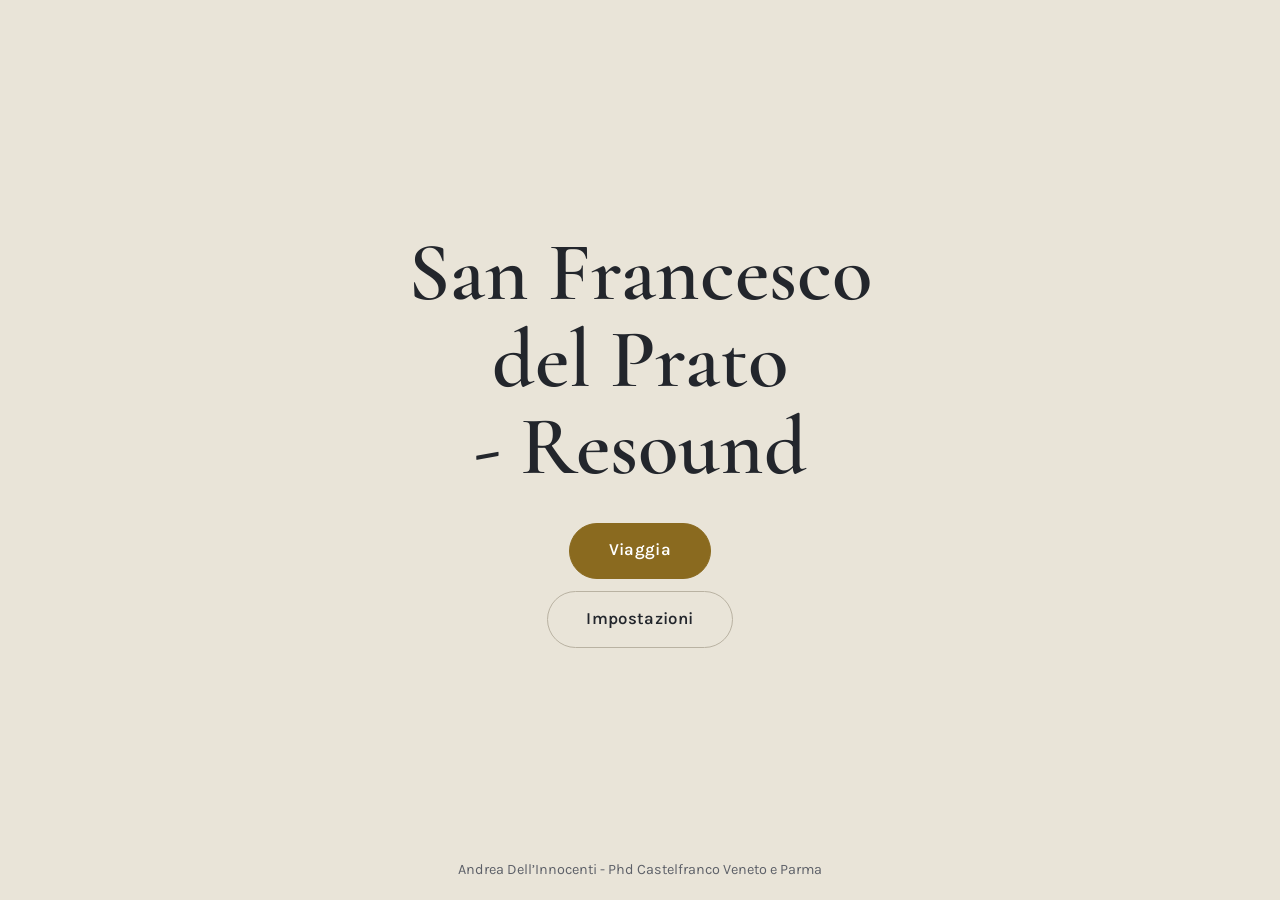
==== index.html @ 710ceb7e "Add files via upload" ====
<!doctype html><html><head><meta charset=utf8><meta name=viewport content="width=device-width,initial-scale=1,viewport-fit=cover"><style>:root{color-scheme:light;box-sizing:border-box;padding-top:env(safe-area-inset-top,0px);padding-bottom:env(safe-area-inset-bottom,0px)}html{scroll-padding-top:env(safe-area-inset-top,0px)}body{margin:0;padding:0;font:14px -apple-system,BlinkMacSystemFont,sans-serif;background:#fff;color:#000}img{max-width:100%}[hidden]:not([hidden=until-found i]){display:none!important}</style></head><body>
<!DOCTYPE html>
<html lang="it">
<head>
<meta charset="utf-8">
<meta name="viewport" content="width=device-width, initial-scale=1, viewport-fit=cover">
<title>San Francesco del Prato - Resound</title>
<link rel="preconnect" href="https://fonts.googleapis.com">
<link rel="preconnect" href="https://fonts.gstatic.com" crossorigin>
<link href="https://fonts.googleapis.com/css2?family=Cormorant+Garamond:wght@400;600&family=Karla:wght@400;600&display=swap" rel="stylesheet">
<style>
:root{--bg:#e9e4d8;--ink:#23262c;--mute:#5d6068;--acc:#8a6a1f;--accfg:#fff;--line:#b9b2a2;--panel:#f3efe5;--tilefilter:sepia(.3) saturate(.6) brightness(1.02);
--serif:"Cormorant Garamond",Georgia,"Times New Roman",serif;--sans:"Karla",system-ui,-apple-system,"Segoe UI",sans-serif;
color-scheme:light;box-sizing:border-box;padding-top:env(safe-area-inset-top,0px);padding-bottom:env(safe-area-inset-bottom,0px)}
@media (prefers-color-scheme:dark){:root:not([data-theme="light"]){--bg:#171d27;--ink:#e7e2d6;--mute:#9aa0ab;--acc:#d2ab52;--accfg:#171d27;--line:#3a4454;--panel:#1f2733;--tilefilter:invert(1) hue-rotate(180deg) saturate(.35) brightness(.75) contrast(.9);color-scheme:dark}}
:root[data-theme="dark"]{--bg:#171d27;--ink:#e7e2d6;--mute:#9aa0ab;--acc:#d2ab52;--accfg:#171d27;--line:#3a4454;--panel:#1f2733;--tilefilter:invert(1) hue-rotate(180deg) saturate(.35) brightness(.75) contrast(.9);color-scheme:dark}
html{height:100%;scroll-padding-top:env(safe-area-inset-top,0px)}
*,*::before,*::after{box-sizing:inherit}
body{margin:0;min-height:100%;background:var(--bg);color:var(--ink);font-family:var(--sans);font-size:1rem;line-height:1.6}
body::before{content:"";position:fixed;inset:0 0 auto;height:env(safe-area-inset-top,0px);background:var(--bg);z-index:10}
button{font:inherit;cursor:pointer}
:focus-visible{outline:2px solid var(--acc);outline-offset:3px}
.screen{min-height:100vh;min-height:100dvh;display:flex;flex-direction:column;align-items:center;padding:0 1.25rem 1.5rem;position:relative;overflow:hidden}
.screen[hidden]{display:none}
h1,h2{font-family:var(--serif);font-weight:600;line-height:1.05;margin:0;text-wrap:balance}
.btn{border:1px solid var(--acc);background:var(--acc);color:var(--accfg);padding:.85rem 2.4rem;border-radius:999px;font-weight:600;font-size:1.05rem;letter-spacing:.02em}
.btn.ghost{background:transparent;color:var(--ink);border-color:var(--line)}
.btn:hover{filter:brightness(1.08)}
.gear{position:absolute;top:.9rem;right:1rem;width:44px;height:44px;border-radius:50%;border:1px solid var(--line);background:var(--panel);color:var(--ink);display:grid;place-items:center}
.gear svg{width:22px;height:22px}
/* home */
#home{justify-content:center;text-align:center;gap:2rem}
#home h1{font-size:clamp(2.6rem,9vw,5.2rem);max-width:12ch;position:relative;z-index:1}
#home .actions{display:flex;flex-direction:column;gap:.8rem;align-items:center;position:relative;z-index:1}
.rings{position:absolute;left:50%;top:50%;width:0;height:0;pointer-events:none}
.rings i{position:absolute;border:1px solid var(--acc);border-radius:50%;width:140vmax;height:140vmax;left:-70vmax;top:-70vmax;opacity:0;transform:scale(.02);animation:ring 12s cubic-bezier(.2,.5,.3,1) infinite}
.rings i:nth-child(2){animation-delay:3s}.rings i:nth-child(3){animation-delay:6s}.rings i:nth-child(4){animation-delay:9s}
@keyframes ring{0%{opacity:.55;transform:scale(.02)}100%{opacity:0;transform:scale(1)}}
.credits{position:absolute;bottom:1.2rem;left:0;right:0;text-align:center;color:var(--mute);font-size:.9rem;padding:0 1rem}
/* piazza */
.col{width:100%;max-width:40rem;padding-top:4.5rem}
#piazza .col{display:flex;flex-direction:column;gap:1.5rem}
#piazza h1{font-size:clamp(2.4rem,8vw,4rem)}
.prose{font-family:var(--serif);font-size:1.25rem;line-height:1.65;margin:0;max-width:62ch}
#enter{align-self:flex-start;margin-top:.5rem}
#piazza .map{aspect-ratio:4/3;width:100%;touch-action:pan-y;cursor:default}
.map.sim{touch-action:none;cursor:crosshair}
.tiles{position:absolute;inset:0;filter:var(--tilefilter);opacity:.9;pointer-events:none}
.tiles img{position:absolute;display:block;max-width:none}
.poly{fill:var(--acc);fill-opacity:.2;stroke:var(--acc);stroke-width:2.5;stroke-linejoin:round;vector-effect:non-scaling-stroke}
.pop{max-height:min(62vh,34rem);position:fixed;left:50%;bottom:max(1rem,env(safe-area-inset-bottom));transform:translateX(-50%);width:min(calc(100% - 2rem),32rem);z-index:15;background:var(--panel);border:1px solid var(--acc);border-radius:14px;padding:1.15rem 1.25rem 1.1rem;display:flex;flex-direction:column;gap:.55rem;box-shadow:0 10px 36px rgba(0,0,0,.35);animation:popin .35s ease}
.pop[hidden]{display:none}
.pop.top{top:max(.75rem,env(safe-area-inset-top,0px));bottom:auto}
@media (max-width:600px){.pop{padding:.85rem 1rem .8rem;gap:.35rem}.pop h2{font-size:1.45rem}.pop p{font-size:1rem;line-height:1.42}.pop .btn{padding:.4rem 1.1rem;font-size:.9rem}}
.pop h2{font-size:1.7rem}
.pop p{overflow:auto;min-height:0;margin:0;font-family:var(--serif);font-size:1.12rem;line-height:1.5}
.pop .btn{align-self:flex-end;padding:.5rem 1.3rem;font-size:.95rem;margin-top:.2rem}
@keyframes popin{from{opacity:0;transform:translate(-50%,14px)}to{opacity:1;transform:translate(-50%,0)}}
.row{display:flex;gap:.7rem;flex-wrap:wrap}
.row .btn{padding:.6rem 1.3rem;font-size:.95rem}
.attr{margin:-.9rem 0 0;font-size:.75rem;color:var(--mute)}
.listen{text-align:left}
/* chiesa */
#chiesa .col{max-width:46rem;display:flex;flex-direction:column;gap:1.1rem;align-items:center}
#chiesa h1{font-size:clamp(1.8rem,6vw,2.8rem);text-align:center;padding:0 3.2rem}
.plan{position:relative;width:min(100%,44rem);aspect-ratio:1278/561;background:var(--panel);border:3px solid var(--acc);border-radius:2px;overflow:hidden;touch-action:none;cursor:grab;user-select:none;-webkit-user-select:none}
.ring{position:absolute;aspect-ratio:1;border:1px dashed var(--acc);border-radius:50%;transform:translate(-50%,-50%);opacity:calc(.15 + var(--g,0)*.6);pointer-events:none}
.pt{position:absolute;width:1.9rem;height:1.9rem;border-radius:50%;background:var(--bg);color:var(--ink);border:2px solid var(--acc);transform:translate(-50%,-50%) scale(calc(1 + var(--g,0)*.45));box-shadow:0 0 calc(var(--g,0)*26px) calc(var(--g,0)*6px) var(--acc);pointer-events:none;display:grid;place-items:center;font-size:.8rem;font-weight:600}
.lbl{position:absolute;font-size:.78rem;color:var(--mute);transform:translate(-50%,0);margin-top:1.3rem;pointer-events:none;white-space:nowrap}
.me{position:absolute;width:1.5rem;height:1.5rem;border-radius:50%;background:var(--ink);border:3px solid var(--acc);transform:translate(-50%,-50%);pointer-events:none;box-shadow:0 2px 8px rgba(0,0,0,.35)}
.plan svg{position:absolute;inset:0;width:100%;height:100%;pointer-events:none}
.plan{transition:border-color 1.2s}.plan.pris{border-color:var(--mute)}
.listen{margin:0;min-height:1.6em;color:var(--mute);font-size:.95rem;text-align:center}
#chiesa .prose{font-size:1.15rem}
/* settings */
#settings{position:fixed;inset:0;z-index:20;background:rgba(10,12,16,.6);display:grid;place-items:center;padding:1.25rem}
#settings[hidden]{display:none}
.card{background:var(--panel);border:1px solid var(--line);border-radius:14px;padding:1.6rem;width:100%;max-width:24rem;display:flex;flex-direction:column;gap:1.2rem}
.card h2{font-size:2rem}
.card label{display:flex;justify-content:space-between;font-weight:600}
input[type=range]{width:100%;accent-color:var(--acc);height:2rem}
.card .btn{padding:.7rem 1.4rem}
@media (prefers-reduced-motion:reduce){.rings i{animation:none;opacity:.12;transform:scale(.3)}}
</style>
</head>
<body>

<main id="home" class="screen">
  <div class="rings" aria-hidden="true"><i></i><i></i><i></i><i></i></div>
  <h1>San Francesco del Prato - Resound</h1>
  <div class="actions">
    <button class="btn" id="go">Viaggia</button>
    <button class="btn ghost" data-settings>Impostazioni</button>
  </div>
  <div class="credits">Andrea Dell’Innocenti - Phd Castelfranco Veneto e Parma</div>
</main>

<main id="piazza" class="screen" hidden>
  <button class="gear" data-settings aria-label="Impostazioni"></button>
  <div class="col">
    <h1>Piazza del Prato</h1>
    <div class="plan map" id="map" role="img" aria-label="Mappa del piazzale con il poligono dell’area sonora"><div class="tiles" id="tiles"></div></div>
    <div class="row"><button class="btn ghost" id="gps">Attiva GPS</button><button class="btn ghost" id="sim">Prova senza GPS</button></div>
    <p class="listen" id="mapStat">Attiva il GPS, o prova senza GPS, per avvicinarti al punto sonoro del piazzale.</p>
    <p class="attr">Mappa © OpenStreetMap contributors</p>
    <button class="btn" id="enter">Entra in chiesa</button>
  </div>
  <div class="pop" id="pop" role="dialog" aria-labelledby="popT" hidden>
    <h2 id="popT"></h2><p id="popP"></p>
    <button class="btn ghost" id="popX">Chiudi</button>
  </div>
</main>

<main id="chiesa" class="screen" hidden>
  <button class="gear" data-settings aria-label="Impostazioni"></button>
  <div class="col">
    <h1>San Francesco del Prato</h1>
    <div class="plan" id="plan" tabindex="0" role="application" aria-label="Planimetria della chiesa. Trascina il punto o usa le frecce per muoverti.">
    </div>
    <button class="btn ghost" id="mode">Passa ai suoni della prigione</button>
    <p class="listen" id="listen">Trascina il punto e avvicinati a una sorgente per ascoltarla</p>
  </div>
  <div class="pop top" id="popC" role="dialog" aria-labelledby="popCT" hidden>
    <h2 id="popCT"></h2><p id="popCP"></p>
    <button class="btn ghost" id="popCX">Chiudi</button>
  </div>
</main>

<div id="settings" hidden>
  <div class="card" role="dialog" aria-modal="true" aria-labelledby="st">
    <h2 id="st">Impostazioni</h2>
    <label for="vol"><span>Volume</span><span id="volv">70%</span></label>
    <input type="range" id="vol" min="0" max="100" value="70">
    <button class="btn" id="close">Chiudi</button>
    <button class="btn ghost" id="restart" hidden>Torna all’inizio</button>
  </div>
</div>

<script>
const $=s=>document.querySelector(s);
const GEAR='<svg viewBox="0 0 24 24" fill="none" stroke="currentColor" stroke-width="1.8" stroke-linecap="round" stroke-linejoin="round"><circle cx="12" cy="12" r="3"/><path d="M19.4 15a1.7 1.7 0 0 0 .3 1.8l.1.1a2 2 0 1 1-2.8 2.8l-.1-.1a1.7 1.7 0 0 0-1.8-.3 1.7 1.7 0 0 0-1 1.5V21a2 2 0 1 1-4 0v-.1a1.7 1.7 0 0 0-1.1-1.5 1.7 1.7 0 0 0-1.8.3l-.1.1a2 2 0 1 1-2.8-2.8l.1-.1a1.7 1.7 0 0 0 .3-1.8 1.7 1.7 0 0 0-1.5-1H3a2 2 0 1 1 0-4h.1a1.7 1.7 0 0 0 1.5-1.1 1.7 1.7 0 0 0-.3-1.8l-.1-.1a2 2 0 1 1 2.8-2.8l.1.1a1.7 1.7 0 0 0 1.8.3H9a1.7 1.7 0 0 0 1-1.5V3a2 2 0 1 1 4 0v.1a1.7 1.7 0 0 0 1 1.5 1.7 1.7 0 0 0 1.8-.3l.1-.1a2 2 0 1 1 2.8 2.8l-.1.1a1.7 1.7 0 0 0-.3 1.8V9a1.7 1.7 0 0 0 1.5 1H21a2 2 0 1 1 0 4h-.1a1.7 1.7 0 0 0-1.5 1z"/></svg>';
document.querySelectorAll('.gear').forEach(g=>g.innerHTML=GEAR);

/* navigazione */
let current='home',prev='home';
function show(id){document.querySelectorAll('.screen').forEach(s=>s.hidden=s.id!==id);current=id;window.scrollTo(0,0);
  if(id==='piazza'||id==='chiesa')startAudio();else stopAudio();
  if(id!=='piazza')stopGps();update();updatePiazza();}
$('#go').onclick=()=>show('piazza');
$('#enter').onclick=()=>show('chiesa');

/* impostazioni */
let vol=.7;
const setEl=$('#settings');
document.querySelectorAll('[data-settings]').forEach(b=>b.onclick=()=>{$('#restart').hidden=current==='home';setEl.hidden=false;$('#vol').focus()});
$('#close').onclick=()=>setEl.hidden=true;
setEl.addEventListener('click',e=>{if(e.target===setEl)setEl.hidden=true});
addEventListener('keydown',e=>{if(e.key==='Escape')setEl.hidden=true});
$('#restart').onclick=()=>{setEl.hidden=true;show('home')};
$('#vol').oninput=e=>{vol=e.target.value/100;$('#volv').textContent=e.target.value+'%';applyMaster()};
function applyMaster(){if(master)master.gain.setTargetAtTime(vol*vol,ctx.currentTime,.03)}

/* planimetria */
const SRC=[
 {n:'Organo',x:.19,y:.40},{n:'Campane',x:.93,y:.40},{n:'Coro',x:.19,y:.84},{n:'Acqua',x:.93,y:.84},{n:'Arpa',x:.56,y:.62}];
const AR=561/1278;                             // rapporto altezza/larghezza della pianta
const R=.30;                                   // raggio d’ascolto in larghezze di pianta
const BX=[.17,.95],BY=[.33,.93];               // area percorribile (navata)
const P=v=>v*100+'%';
const plan=$('#plan');
plan.insertAdjacentHTML('afterbegin',`<svg viewBox="0 0 1278 561" preserveAspectRatio="none" aria-hidden="true">
<g fill="none" stroke="var(--mute)" stroke-width="4" opacity=".55">
<rect x="60" y="12" width="125" height="110"/><path d="M335 180V70Q392 20 450 70V180"/><rect x="570" y="12" width="200" height="168"/><rect x="890" y="70" width="330" height="110"/><path d="M1005 70V180M1115 70V180"/>
<path d="M360 520V552H540V520M780 520V552H885V520M1100 520V552"/></g>
<path d="M215 180H1225V520H215V440A200 92 0 0 1 215 256Z" fill="none" stroke="var(--acc)" stroke-width="9" stroke-linejoin="round"/>
<path d="M1225 300V370" stroke="var(--panel)" stroke-width="12"/>
<g fill="var(--mute)" opacity=".7"><circle cx="460" cy="266" r="13"/><circle cx="672" cy="266" r="13"/><circle cx="885" cy="266" r="13"/><circle cx="1100" cy="266" r="13"/><circle cx="458" cy="440" r="13"/><circle cx="672" cy="440" r="13"/><circle cx="884" cy="440" r="13"/><circle cx="1098" cy="440" r="13"/></g></svg>`);
SRC.forEach((s,i)=>{
  const ring=document.createElement('div');ring.className='ring';
  ring.style.cssText=`left:${P(s.x)};top:${P(s.y)};width:${2*R*100}%`;
  const pt=document.createElement('div');pt.className='pt';pt.textContent=i+1;pt.style.left=P(s.x);pt.style.top=P(s.y);
  const lb=document.createElement('div');lb.className='lbl';lb.textContent=s.n;lb.style.left=P(s.x);lb.style.top=P(s.y);
  s.ring=ring;s.pt=pt;s.lb=lb;plan.append(ring,pt,lb);
});
const me=document.createElement('div');me.className='me';plan.append(me);
let pos={x:.56,y:.9};
const clampPos=()=>{pos.x=Math.max(BX[0],Math.min(BX[1],pos.x));pos.y=Math.max(BY[0],Math.min(BY[1],pos.y))};

function gains(){
  // profilo morbido: nell'intersezione dei raggi le sorgenti restano ben udibili
  const w=SRC.map(s=>{const d=Math.hypot(pos.x-s.x,(pos.y-s.y)*AR);
    return d<R?Math.pow(Math.cos(d/R*Math.PI/2),1.2):0});
  const wm=Math.max(...w);
  // inviluppo dalla sorgente più vicina (solleva i livelli intermedi, 1 sull'origine) e proporzioni lineari dal rapporto w/wmax (sotto 0.5 la sorgente più lontana tace):
  // a pari distanza le sorgenti hanno volume uguale, avvicinandosi una prende il sopravvento e l'altra cala
  const E=Math.pow(wm,.7),g=w.map(v=>wm>0?E*Math.max(0,(v/wm-.5)/.5):0);
  // massimo 3 sorgenti: si sottrae il 4° livello (soglia morbida, nessuno scatto), poi si normalizza la potenza
  const srt=[...g].sort((a,b)=>b-a),t=srt[3]||0;
  const f=g.map(v=>t<1?Math.max(0,v-t)/(1-t):0);
  const nrm=Math.max(1,Math.sqrt(f.reduce((a,b)=>a+b*b,0)));
  return f.map(v=>v/nrm);
}
function update(){
  me.style.left=P(pos.x);me.style.top=P(pos.y);
  const g=gains();
  SRC.forEach((s,i)=>{s.pt.style.setProperty('--g',g[i]);s.ring.style.setProperty('--g',g[i]);
    if(s.bus&&ctx){s.bus.gain.setTargetAtTime(g[i]*.9*(current==='chiesa'?1:0),ctx.currentTime,.06);
      if(s.pan)s.pan.pan.setTargetAtTime(Math.max(-1,Math.min(1,(s.x-pos.x)*2.5)),ctx.currentTime,.06)}});
  showInfo();
  const on=SRC.filter((s,i)=>g[i]>.03).sort((a,b)=>g[SRC.indexOf(b)]-g[SRC.indexOf(a)]).map(s=>s.n);
  $('#listen').textContent=on.length?'In ascolto: '+on.join(', '):'Silenzio: avvicinati a una sorgente';
}
const TXT=[[
['Organo','L’organo è la voce della navata. Il suo suono grave non nasce in un punto preciso: sale dalle pareti, riempie il volume e si deposita lentamente. In questa postazione il bordone ricorda come una chiesa non sia solo un luogo da guardare, ma uno strumento da abitare. Le grandi dimensioni, i materiali duri e le superfici alte allungano ogni nota e ne cambiano il carattere, trasformando un suono semplice in una presenza fisica che si avverte nel petto prima ancora che nelle orecchie. Il progetto vuole restituire questa dimensione: capire come la forma dell’edificio modelli la musica che ospita e come, nei secoli, il modo di ascoltare sia cambiato insieme all’architettura. Questo testo è un segnaposto, da sostituire con il contenuto definitivo della ricerca.'],
['Campane','Le campane parlano oltre le mura. Il loro suono scandiva le ore e univa chi viveva intorno alla chiesa, segnando il tempo comune di una comunità ben prima degli orologi personali. Da questo angolo l’ascolto guarda verso l’esterno: la piazza, le case, la città che risponde. Ogni colpo di campana contiene parziali inarmoniche che si spengono a velocità diverse, e proprio questa irregolarità rende il timbro riconoscibile e quasi vivo. Studiare il paesaggio sonoro significa chiedersi chi fosse in ascolto, da dove e con quale attenzione, e come un segnale pensato per tutti diventasse parte dell’identità di un luogo. Anche questo testo è provvisorio e andrà sostituito con il materiale storico e sonoro raccolto durante il dottorato.'],
['Coro','Il coro è la presenza umana. Più voci, leggermente diverse per altezza e respiro, si fondono in un suono unico che non appartiene a nessun cantante in particolare. Qui lo spazio si fa liturgico: la parola cantata, la ripetizione, il silenzio tra una frase e l’altra. Nelle chiese francescane la voce accompagnava la preghiera quotidiana e dava forma a una comunità raccolta. Ascoltare un coro in un ambiente riverberante significa percepire anche le pareti, perché ogni vocale viene prolungata e colorata dall’architettura. L’obiettivo è ricostruire digitalmente questa relazione tra voce e luogo, così da poterla attraversare camminando. Il testo è un segnaposto e sarà riscritto con i contenuti definitivi dell’esperienza.'],
['Acqua','L’acqua porta con sé il tempo. Le gocce che cadono, l’umidità che attraversa i muri, il lento lavorio che nei secoli consuma e trasforma i materiali: in questo punto il suono diventa memoria dell’edificio. A differenza dell’organo o del coro, non c’è intenzione musicale, solo il rumore minuto di ciò che accade quando nessuno suona. È un invito all’ascolto più discreto, quello dei dettagli e del silenzio abitato. Il progetto usa questi suoni come traccia delle trasformazioni, dei restauri e dei diversi usi che il luogo ha conosciuto, lasciando che sia il visitatore a collegarli. Anche questo contenuto è provvisorio e potrà essere sostituito da registrazioni reali e da una narrazione storica verificata.'],
['Arpa','Al centro della chiesa il suono si fa intimo. Poche note pizzicate, lasciate svanire una a una, costruiscono uno spazio di attenzione in cui chi ascolta diventa il punto di riferimento dell’intera architettura. Da qui ogni parete è alla stessa distanza e le riflessioni tornano da tutte le direzioni, creando un’acustica avvolgente e quasi sospesa. Il centro è il luogo in cui l’esperienza si ricompone: i suoni incontrati negli angoli diventano ricordi, e il visitatore capisce di aver costruito da solo il proprio percorso d’ascolto. È l’idea di fondo della ricerca, un’applicazione che trasforma il cammino in composizione. Come gli altri, questo testo è un segnaposto da sostituire con la versione finale.']],
[['Chiavi','Il suono delle chiavi è il suono del controllo. Ogni scatto di serratura, ogni catenaccio che si chiude, dava un ritmo preciso alla giornata di chi viveva qui dentro e di chi sorvegliava. L’edificio nato per accogliere la preghiera cambia funzione, e con lui cambia il modo di ascoltarlo: il metallo sostituisce il canto, il rumore secco sostituisce il riverbero lungo. In questa postazione il progetto indaga come un suono di pochi istanti possa raccontare un intero sistema di regole. Testo segnaposto, da sostituire con la ricerca definitiva.'],
['Passi','I passi sono il movimento dentro i corridoi e lungo la navata trasformata. Un’andatura regolare, il rimbombo sul pavimento, l’eco che torna dalle volte: ascoltare i passi significa capire come lo spazio sia stato attraversato, diviso, controllato. Da qui si avverte la distanza tra chi cammina libero e chi è costretto a percorsi stabiliti. Il suono pesante e ripetuto diventa una misura del tempo, scandito da ore che si somigliano tutte. Testo provvisorio, da sostituire con il materiale storico e le testimonianze raccolte.'],
['Voci','Le voci sono ciò che resta di una comunità forzata. Un brusio continuo, senza parole distinguibili, fatto di conversazioni, richiami, silenzi improvvisi. Nello stesso luogo in cui un tempo si cantava in coro, ora si sente un mormorio sommesso che riempie l’architettura in modo diverso. Qui il progetto si interroga su chi parlava, a chi, e su come la memoria orale possa essere restituita senza forzarla. Il testo è un segnaposto e verrà riscritto con i contenuti definitivi.'],
['Vento','Il vento attraversa le aperture e porta con sé la sensazione di isolamento. Il suo sibilo cambia con l’intensità e con le fessure che incontra, e dà voce al freddo, all’attesa, ai tempi vuoti della detenzione. È un suono di confine tra l’interno e l’esterno, che ricorda quanto lo spazio fosse chiuso e quanto il mondo fuori restasse comunque percepibile. Ascoltarlo qui significa riconoscere l’edificio come un grande corpo che respira. Testo provvisorio, in attesa del contenuto finale della ricerca.'],
['Falegnameria','Al centro, il rumore del lavoro. Sega, martello, colpi di legno: la falegnameria racconta una vita quotidiana fatta di mestieri e di tempo da riempire. Il suono è ritmico, concreto, quasi rassicurante, e contrasta con quello degli altri angoli perché parla di costruzione invece che di chiusura. Da questo punto si ricompone il quadro: il luogo sacro, poi il luogo di pena, e dentro di esso persone che producevano e riparavano. Il progetto vuole restituire questa stratificazione attraverso l’ascolto. Testo segnaposto da sostituire con il contenuto definitivo.']]];
/* il pop-up della chiesa sta in alto (può coprire il titolo) ma finisce sempre sopra il bottone dei suoni */
function fitPopC(){const box=$('#popC');if(box.hidden)return;const t=box.getBoundingClientRect().top||12,b=$('#mode').getBoundingClientRect().top;
  box.style.maxHeight=Math.max(110,b-t-12)+'px'}
addEventListener('resize',fitPopC);addEventListener('scroll',fitPopC,{passive:true});
let shown=-1;const dismissedC=new Set(),CIN=.10,COUT=.14;     // il pop-up compare entro CIN e resta fino a COUT (isteresi)
function showInfo(){
  const box=$('#popC');
  if(current!=='chiesa'){box.hidden=true;shown=-1;return}
  const d=SRC.map(s=>Math.hypot(pos.x-s.x,(pos.y-s.y)*AR));
  d.forEach((v,i)=>{if(v>COUT)dismissedC.delete(i)});
  let k=-1,best=1;d.forEach((v,i)=>{if(v<CIN&&!dismissedC.has(i)&&v<best){best=v;k=i}});
  if(k>=0){if(k!==shown){shown=k;$('#popCT').textContent=TXT[mode][k][0];$('#popCP').textContent=TXT[mode][k][1];$('#popCP').scrollTop=0;
      box.hidden=false;fitPopC();box.style.animation='none';box.offsetWidth;box.style.animation=''}}
  else if(shown>=0&&d[shown]>COUT){shown=-1;box.hidden=true}
}
$('#popCX').onclick=()=>{if(shown>=0)dismissedC.add(shown);shown=-1;$('#popC').hidden=true};
function moveTo(e){const r=plan.getBoundingClientRect();
  pos.x=(e.clientX-r.left)/r.width;pos.y=(e.clientY-r.top)/r.height;clampPos();update()}
plan.addEventListener('pointerdown',e=>{plan.setPointerCapture(e.pointerId);plan.style.cursor='grabbing';moveTo(e)});
plan.addEventListener('pointermove',e=>{if(plan.hasPointerCapture(e.pointerId))moveTo(e)});
plan.addEventListener('pointerup',()=>plan.style.cursor='grab');
plan.addEventListener('keydown',e=>{const k={ArrowLeft:[-1,0],ArrowRight:[1,0],ArrowUp:[0,-1],ArrowDown:[0,1]}[e.key];
  if(k){e.preventDefault();pos.x+=k[0]*.03;pos.y+=k[1]*.05;clampPos();update()}});
update();

/* audio: sintesi Web Audio, riverbero a convoluzione, panning stereo */
let ctx=null,master=null,verb=null,timers=[],noiseBuf=null;
function startAudio(){
  if(!ctx){
    ctx=new(window.AudioContext||window.webkitAudioContext)();
    master=ctx.createGain();master.gain.value=vol*vol;
    const comp=ctx.createDynamicsCompressor();master.connect(comp);comp.connect(ctx.destination);
    // impulso di riverbero sintetico (~3.2 s, decadimento esponenziale, stereo decorrelato)
    const len=ctx.sampleRate*3.2,ir=ctx.createBuffer(2,len,ctx.sampleRate);
    for(let c=0;c<2;c++){const d=ir.getChannelData(c);for(let i=0;i<len;i++)d[i]=(Math.random()*2-1)*Math.pow(1-i/len,3.2)}
    verb=ctx.createConvolver();verb.buffer=ir;const vg=ctx.createGain();vg.gain.value=.55;verb.connect(vg);vg.connect(master);
    noiseBuf=ctx.createBuffer(1,ctx.sampleRate*2,ctx.sampleRate);
    const nd=noiseBuf.getChannelData(0);for(let i=0;i<nd.length;i++)nd[i]=Math.random()*2-1;
    SRC.forEach(s=>{s.bus=ctx.createGain();s.bus.gain.value=0;s.sa=ctx.createGain();s.sb=ctx.createGain();s.sb.gain.value=0;s.sa.connect(s.bus);s.sb.connect(s.bus);
      s.pan=ctx.createStereoPanner?ctx.createStereoPanner():null;
      if(s.pan){s.bus.connect(s.pan);s.pan.connect(master);s.pan.connect(verb)}else{s.bus.connect(master);s.bus.connect(verb)}});
    PZS.forEach(q=>{q.bus=ctx.createGain();q.bus.gain.value=0;q.pan=ctx.createStereoPanner?ctx.createStereoPanner():null;
      if(q.pan){q.bus.connect(q.pan);q.pan.connect(master);q.pan.connect(verb)}else{q.bus.connect(master);q.bus.connect(verb)}});
    bells(PZS[0].bus);const cg=ctx.createGain();cg.gain.value=.5;cg.connect(PZS[0].bus);voices(cg);
    casaMusica(PZS[1].bus);casaSuono(PZS[2].bus);
    organ(SRC[0].sa);bells(SRC[1].sa);choir(SRC[2].sa);water(SRC[3].sa);harp(SRC[4].sa);
  }
  ctx.resume();update();
}
function stopAudio(){timers.forEach(clearInterval);timers=[];if(ctx){ctx.close();ctx=null;master=null}SRC.forEach(s=>{s.bus=null;s.pan=null});pris=false;PZS.forEach(q=>{q.bus=null;q.pan=null});setMode(0)}
function osc(type,f,out,g=1){const o=ctx.createOscillator(),v=ctx.createGain();o.type=type;o.frequency.value=f;v.gain.value=g;o.connect(v);v.connect(out);o.start();return o}
function lfo(rate,depth,param){const o=ctx.createOscillator(),g=ctx.createGain();o.frequency.value=rate;g.gain.value=depth;o.connect(g);g.connect(param);o.start()}
function every(fn,ms,jit){let f=()=>{fn();timers.push(setTimeout?0:0)};const id=setInterval(fn,ms);timers.push(id);fn()}



/* ---- Piazza: mappa, poligono, GPS e due sorgenti sonore ---- */
const DMS=(d,m,x)=>d+m/60+x/3600;
const POLY=[{lat:44.804889,lon:10.332734},{lat:44.804579,lon:10.333119}]          // i due angoli inferiori (sinistro, destro)
  .concat([[44,48,17.6,10,20,0.0],[44,48,18.4,10,20,0.6],[44,48,18.7,10,19,59.9]].map(a=>({lat:DMS(a[0],a[1],a[2]),lon:DMS(a[3],a[4],a[5])})));
const PZS=[
  {n:'Chiesa',sym:'♪',r:60,pop:38,t:'San Francesco del Prato',p:'Chiesa gotica in mattoni, fondata dai francescani tra il 1227 e il 1238 e completata intorno al 1462. Dal 1800 al 1970 fu usata come carcere cittadino, con le celle ricavate nella navata. Restituita alla diocesi nel 2018, è stata riconsacrata il 3 ottobre 2021.',lat:DMS(44,48,17.5),lon:DMS(10,20,1.6)},     // esplorazione della piazza
  {n:'Casa della Musica',sym:'♫',r:45,pop:22,t:'Casa della Musica',p:'Ha sede nel Palazzo Cusani, costruito intorno al 1450 di fronte alla chiesa. Oggi ospita la biblioteca e l’archivio di musica e teatro, l’Istituto nazionale di studi verdiani e un auditorium.',lat:44.805213,lon:10.332978},
  {n:'Casa del Suono',sym:'♩',r:70,pop:16,t:'Casa del Suono',p:'Si trova nell’ex chiesa di Santa Elisabetta, della metà del Seicento. Racconta la storia degli apparecchi per riprodurre il suono, dal fonografo al grammofono, dalla radio al magnetofono, fino al CD e all’iPod. L’ingresso è gratuito.',lat:44.804646,lon:10.333052}];
const Z=19,WORLD=256*Math.pow(2,Z);
const mx=lon=>(lon+180)/360*WORLD;
const my=lat=>{const t=Math.sin(lat*Math.PI/180);return(.5-Math.log((1+t)/(1-t))/(4*Math.PI))*WORLD};
const unlon=x=>x/WORLD*360-180;
const unlat=y=>Math.atan(Math.sinh(Math.PI-2*Math.PI*y/WORLD))*180/Math.PI;
// baricentro del poligono (coordinate relative al primo vertice per evitare perdite di precisione)
const OX=mx(POLY[0].lon),OY=my(POLY[0].lat);
let A=0,CX=0,CY=0;
POLY.forEach((a,i)=>{const b=POLY[(i+1)%POLY.length],x0=mx(a.lon)-OX,y0=my(a.lat)-OY,x1=mx(b.lon)-OX,y1=my(b.lat)-OY,c=x0*y1-x1*y0;A+=c;CX+=(x0+x1)*c;CY+=(y0+y1)*c});
A/=2;CX=CX/(6*A)+OX;CY=CY/(6*A)+OY;
const CEN={lat:unlat(CY),lon:unlon(CX)};
const RP=60;                                        // raggio d’ascolto in metri
const MPP=156543.03392*Math.cos(CEN.lat*Math.PI/180)/Math.pow(2,Z);
const ALL=[...POLY,...PZS],bx=ALL.map(q=>mx(q.lon)),by=ALL.map(q=>my(q.lat));
const bw=(Math.max(...bx)-Math.min(...bx))*MPP,bh=(Math.max(...by)-Math.min(...by))*MPP;
const VM=Math.max(110,Math.ceil(Math.max(bw,bh*4/3)*1.35/10)*10),VW=VM/MPP,VH=VW*3/4;   // inquadra poligono e sorgenti con margine
const VX=(Math.max(...bx)+Math.min(...bx))/2-VW/2,VY=(Math.max(...by)+Math.min(...by))/2-VH/2;
const KX=111320*Math.cos(CEN.lat*Math.PI/180),KY=110574;
const distM=(a,b)=>Math.hypot((a.lon-b.lon)*KX,(a.lat-b.lat)*KY);
const pct=(lat,lon)=>({x:(mx(lon)-VX)/VW*100,y:(my(lat)-VY)/VH*100});
const map=$('#map');
for(let tx=Math.floor(VX/256);tx<=Math.floor((VX+VW)/256);tx++)for(let ty=Math.floor(VY/256);ty<=Math.floor((VY+VH)/256);ty++){
  const im=new Image();im.alt='';im.draggable=false;im.src=`https://tile.openstreetmap.org/${Z}/${tx}/${ty}.png`;
  im.style.cssText=`left:${(tx*256-VX)/VW*100}%;top:${(ty*256-VY)/VH*100}%;width:${256/VW*100}%;height:${256/VH*100}%`;
  im.onerror=()=>im.remove();$('#tiles').append(im)}
map.insertAdjacentHTML('beforeend',`<svg viewBox="0 0 100 100" preserveAspectRatio="none" aria-hidden="true"><polygon class="poly" points="${POLY.map(q=>{const c=pct(q.lat,q.lon);return c.x.toFixed(2)+','+c.y.toFixed(2)}).join(' ')}"/></svg>`);
PZS.forEach(q=>{const c=pct(q.lat,q.lon);
  q.ring=document.createElement('div');q.ring.className='ring';q.ring.style.cssText=`left:${c.x}%;top:${c.y}%;width:${2*q.r/VM*100}%`;
  q.pt=document.createElement('div');q.pt.className='pt';q.pt.textContent=q.sym;q.pt.style.left=c.x+'%';q.pt.style.top=c.y+'%';
  q.lb=document.createElement('div');q.lb.className='lbl';q.lb.textContent=q.n;q.lb.style.left=c.x+'%';q.lb.style.top=c.y+'%';
  map.append(q.ring,q.pt,q.lb)});
const zMe=document.createElement('div');zMe.className='me';zMe.style.display='none';map.append(zMe);

let usr=null,sim=false,watchId=null;
const stat=t=>$('#mapStat').textContent=t;
/* Pop-up informativo: ogni sorgente ha la sua distanza di attivazione (q.pop, in metri). Compare sotto quella soglia e resta
   finché non ti allontani di altri 4 m (isteresi, niente sfarfallio). Se lo chiudi non ricompare finché non esci da quella zona. */
let popK=-1;const dismissed=new Set(),HYST=4;
function hidePop(){popK=-1;$('#pop').hidden=true}
function showPop(k){popK=k;$('#popT').textContent=PZS[k].t;$('#popP').textContent=PZS[k].p;const el=$('#pop');el.hidden=false;el.style.animation='none';el.offsetWidth;el.style.animation=''}
function popupCheck(d){
  if(!d||current!=='piazza'){hidePop();return}
  PZS.forEach((q,i)=>{if(d[i]>q.pop+HYST)dismissed.delete(i)});
  let k=-1,best=1e9;PZS.forEach((q,i)=>{const r=d[i]/q.pop;if(d[i]<q.pop&&!dismissed.has(i)&&r<best){best=r;k=i}});   // più vicina in proporzione alla sua soglia
  if(k>=0){if(popK!==k)showPop(k)}
  else if(popK>=0&&d[popK]>PZS[popK].pop+HYST)hidePop();
}
$('#popX').onclick=()=>{if(popK>=0)dismissed.add(popK);hidePop()};
function updatePiazza(){
  const g=PZS.map(()=>0),pan=PZS.map(()=>0);let dd=null;
  if(!usr){zMe.style.display='none';stat(sim?'Tocca o trascina sulla mappa per muoverti.':watchId!==null?'GPS attivo: in attesa del segnale…':'Attiva il GPS, o prova senza GPS, per avvicinarti alle sorgenti sonore del piazzale.')}
  else{
    const d=PZS.map(q=>distM(usr,q));dd=d;
    PZS.forEach((q,i)=>{g[i]=d[i]<q.r?Math.pow(1-d[i]/q.r,1.5):0;   // profilo a cono: massimo solo nel punto di origine
      pan[i]=Math.max(-.8,Math.min(.8,(q.lon-usr.lon)*KX/25))});
    // stesso approccio della chiesa: a pari distanza volume uguale (alzato dall'inviluppo), avvicinandosi una prende il sopravvento
    const wm=Math.max(...g),E=Math.pow(wm,.7);
    const rr=g.map(v=>wm>0?Math.max(0,(v/wm-.5)/.5):0);                 // rapporto di ciascuna sorgente con la più forte (1 = pari)
    const boost=1+.8*(rr.reduce((x,y)=>x+y,0)-(wm>0?1:0));              // più sorgenti alla pari = più volume, così nell'intersezione si sentono insieme
    for(let i=0;i<g.length;i++)g[i]=Math.min(1,E*boost*rr[i]);
    const nrm=Math.max(1,Math.sqrt(g.reduce((x,y)=>x+y*y,0)));for(let i=0;i<g.length;i++)g[i]/=nrm;
    const k=d.indexOf(Math.min(...d)),dk=d[k];
    const c=pct(usr.lat,usr.lon),inside=c.x>=0&&c.x<=100&&c.y>=0&&c.y<=100;
    zMe.style.display=inside?'':'none';zMe.style.left=c.x+'%';zMe.style.top=c.y+'%';
    stat(`Sorgente più vicina: ${PZS[k].n}, a ${dk<1000?Math.round(dk)+' m':(dk/1000).toFixed(1)+' km'}`+(usr.acc&&!sim?` · precisione ±${Math.round(usr.acc)} m`:'')+(Math.max(...g)===0?` · fuori dal raggio d’ascolto`:''));
  }
  popupCheck(dd);
  PZS.forEach((q,i)=>{q.pt.style.setProperty('--g',g[i]);q.ring.style.setProperty('--g',g[i]);
    if(ctx&&q.bus){const on=current==='piazza'?1:0;q.bus.gain.setTargetAtTime(g[i]*.9*on,ctx.currentTime,sim?.1:.5);if(q.pan)q.pan.pan.setTargetAtTime(pan[i],ctx.currentTime,sim?.1:.5)}});
}
function stopGps(){if(watchId!==null){navigator.geolocation.clearWatch(watchId);watchId=null}$('#gps').textContent='Attiva GPS'}
/* Filtro di Kalman 2D (in metri) pesato sulla precisione dichiarata dal GPS: i rilevamenti poco affidabili contano meno,
   le letture ferme si stabilizzano, il passo di una persona (~1.4 m/s) viene seguito senza ritardo eccessivo. */
let kf=null;const QV=3.2,AMAX=80;
function smooth(c,t){
  const acc=Math.max(c.accuracy||15,4);
  if(!kf){kf={lat:c.latitude,lon:c.longitude,v:acc*acc,t};return kf}
  if(acc>AMAX&&kf.v<acc*acc)return kf;                       // lettura troppo imprecisa: la ignoro
  const dt=Math.max(0,Math.min(10,(t-kf.t)/1000));kf.t=t;
  kf.v+=dt*QV*QV+.25;                                          // l'incertezza cresce col tempo (la persona può muoversi)
  const dx=(c.longitude-kf.lon)*KX,dy=(c.latitude-kf.lat)*KY;
  if(Math.hypot(dx,dy)>4*Math.sqrt(kf.v+acc*acc)&&acc>25)return kf; // salto improvviso con scarsa precisione: scarto
  const k=kf.v/(kf.v+acc*acc);                                 // guadagno di Kalman
  kf.lat+=k*(c.latitude-kf.lat);kf.lon+=k*(c.longitude-kf.lon);kf.v=(1-k)*kf.v;
  return kf}
function startGps(){
  if(!navigator.geolocation){stat('Questo dispositivo non supporta la geolocalizzazione.');return}
  setSim(false);usr=null;kf=null;
  watchId=navigator.geolocation.watchPosition(
    q=>{const f=smooth(q.coords,q.timestamp||Date.now());usr={lat:f.lat,lon:f.lon,acc:q.coords.accuracy};updatePiazza()},
    e=>{stat(e.code===1?'Permesso negato: consenti l’accesso alla posizione. Se questa è un’anteprima, apri la pagina in una scheda del browser.':e.code===2?'Posizione non disponibile.':'Segnale GPS lento, riprovo…')},
    {enableHighAccuracy:true,maximumAge:1000,timeout:20000});
  $('#gps').textContent='Disattiva GPS';updatePiazza();
}
function setSim(on){sim=on;map.classList.toggle('sim',on);$('#sim').textContent=on?'Termina la prova':'Prova senza GPS';
  if(on){stopGps();usr={lat:CEN.lat-.00027,lon:CEN.lon-.00015,acc:0}}else if(watchId===null)usr=null;updatePiazza()}
$('#gps').onclick=()=>{if(watchId!==null){stopGps();usr=null;updatePiazza()}else startGps()};
$('#sim').onclick=()=>setSim(!sim);
function simMove(e){const r=map.getBoundingClientRect();
  usr={lat:unlat(VY+(e.clientY-r.top)/r.height*VH),lon:unlon(VX+(e.clientX-r.left)/r.width*VW),acc:0};updatePiazza()}
map.addEventListener('pointerdown',e=>{if(!sim)return;map.setPointerCapture(e.pointerId);simMove(e)});
map.addEventListener('pointermove',e=>{if(sim&&map.hasPointerCapture(e.pointerId))simMove(e)});

/* ---- Modalità: chiesa sacra / prigione, con dissolvenza incrociata ---- */
const NAMES=[['Organo','Campane','Coro','Acqua','Arpa'],['Chiavi','Passi','Voci','Vento','Falegnameria']];
let mode=0,pris=false;
function setMode(m){mode=m;
  if(ctx){if(m&&!pris){pris=true;keys(SRC[0].sb);steps(SRC[1].sb);voices(SRC[2].sb);wind(SRC[3].sb);carp(SRC[4].sb)}
    const t=ctx.currentTime;SRC.forEach(s=>{s.sa.gain.setTargetAtTime(m?0:1,t,.45);s.sb.gain.setTargetAtTime(m?1:0,t,.45)})}
  SRC.forEach((s,i)=>{s.n=NAMES[m][i];s.lb.textContent=s.n});
  plan.classList.toggle('pris',!!m);
  $('#mode').textContent=m?'Torna ai suoni della chiesa':'Passa ai suoni della prigione';
  shown=-2;showInfo();update()}
$('#mode').onclick=()=>setMode(1-mode);
const rnd=(a,b)=>a+Math.random()*(b-a);
function tone(out,f,t,a,d,type,f2){const o=ctx.createOscillator(),g=ctx.createGain();o.type=type||'sine';o.frequency.setValueAtTime(f,t);if(f2)o.frequency.exponentialRampToValueAtTime(f2,t+d);
  g.gain.setValueAtTime(.0001,t);g.gain.exponentialRampToValueAtTime(a,t+.004);g.gain.exponentialRampToValueAtTime(.0001,t+d);o.connect(g);g.connect(out);o.start(t);o.stop(t+d+.05)}
function click(out,t,a,d,f,type,q){const n=ctx.createBufferSource();n.buffer=noiseBuf;const b=ctx.createBiquadFilter();b.type=type||'bandpass';b.frequency.value=f;b.Q.value=q||1;
  const g=ctx.createGain();g.gain.setValueAtTime(.0001,t);g.gain.exponentialRampToValueAtTime(a,t+.003);g.gain.exponentialRampToValueAtTime(.0001,t+d);n.connect(b);b.connect(g);g.connect(out);n.start(t,Math.random()*1.5);n.stop(t+d+.05)}
function loopNoise(){const n=ctx.createBufferSource();n.buffer=noiseBuf;n.loop=true;return n}
/* 1 · Chiavi: tintinnio metallico inarmonico + tonfo di serratura */
function keys(out){const go=()=>{const t=ctx.currentTime,n=3+Math.floor(Math.random()*4);
  for(let i=0;i<n;i++){const u=t+i*rnd(.05,.11);[2100,3300,4700,6100].forEach(f=>tone(out,f*rnd(.95,1.05),u,.07,.22));click(out,u,.15,.03,5000,'highpass')}
  const u=t+n*.1+.5;tone(out,75,u,.6,.35,'sine',45);click(out,u,.4,.12,500,'lowpass')};
  timers.push(setInterval(go,4600));go()}
/* 2 · Passi: cinque passi cadenzati con tonfo grave e colpo di tacco */
function steps(out){const go=()=>{const t=ctx.currentTime;for(let i=0;i<5;i++){const u=t+i*.55;tone(out,90,u,.5,.18,'sine',50);click(out,u,.25,.08,900,'lowpass')}};
  timers.push(setInterval(go,4200));go()}
/* 3 · Voci: brusio di rumore filtrato su formanti, modulato a caso */
function voices(out){const n=loopNoise(),m=ctx.createGain();m.gain.value=.5;
  [[450,.9],[1400,.6],[2600,.25]].forEach(([f,g])=>{const b=ctx.createBiquadFilter();b.type='bandpass';b.frequency.value=f;b.Q.value=5;const v=ctx.createGain();v.gain.value=g;n.connect(b);b.connect(v);v.connect(m)});
  m.connect(out);n.start();timers.push(setInterval(()=>m.gain.setTargetAtTime(rnd(.15,.9),ctx.currentTime,.25),350))}
/* 4 · Vento: rumore con due risonanze che oscillano lentamente */
function wind(out){const n=loopNoise(),g=ctx.createGain();g.gain.value=.5;
  [[420,.07,200],[900,.11,350]].forEach(([f,r,d])=>{const b=ctx.createBiquadFilter();b.type='bandpass';b.frequency.value=f;b.Q.value=8;n.connect(b);b.connect(g);lfo(r,d,b.frequency)});
  lfo(.05,.25,g.gain);g.connect(out);n.start()}
/* 5 · Falegnameria: serrate avanti-indietro, poi colpi di martello sul legno */
function carp(out){const go=()=>{const t=ctx.currentTime,n=loopNoise(),b=ctx.createBiquadFilter(),g=ctx.createGain();
    b.type='bandpass';b.Q.value=1.2;g.gain.setValueAtTime(.0001,t);
    for(let k=0;k<5;k++){const u=t+k*.45;b.frequency.setValueAtTime(1800,u);b.frequency.linearRampToValueAtTime(2800,u+.2);b.frequency.linearRampToValueAtTime(1900,u+.43);
      g.gain.linearRampToValueAtTime(.45,u+.06);g.gain.linearRampToValueAtTime(.06,u+.22);g.gain.linearRampToValueAtTime(.4,u+.3);g.gain.linearRampToValueAtTime(.0001,u+.43)}
    n.connect(b);b.connect(g);g.connect(out);n.start(t);n.stop(t+2.3);
    for(let k=0;k<5;k++){const u=t+2.8+k*.4;tone(out,520,u,.6,.07,'sine',380);tone(out,140,u,.7,.14,'sine',90);click(out,u,.3,.03,1600,'bandpass',2)}};
  timers.push(setInterval(go,6200));go()}
/* Casa della Musica: pianoforte ovattato (come udito attraverso i muri) su una progressione lenta, con un pad soffuso */
function casaMusica(out){const lp=ctx.createBiquadFilter();lp.type='lowpass';lp.frequency.value=1300;lp.Q.value=.6;lp.connect(out);
  const prog=[[146.83,174.61,220,293.66],[130.81,164.81,196,261.63],[116.54,146.83,174.61,233.08],[110,138.59,164.81,220]]; // Re-, Do, Sib, La
  [[146.83,.05],[220,.04],[293.66,.03]].forEach(([f,g])=>osc('sine',f,lp,g));
  let n=0;const pat=[0,1,2,3,2,1,2,3];
  const step=()=>{const ch=prog[Math.floor(n/8)%4],i=n%8,t=ctx.currentTime;
    if(i===0)tone(lp,ch[0]/2,t,.45,3.2,'sine');
    const f=ch[pat[i]];tone(lp,f,t,.32,2.4,'triangle');tone(lp,f*2,t,.09,1.1,'sine');n++};
  timers.push(setInterval(step,560));step()}
/* 1 · Organo: bordone grave di dente di sega filtrato, quinta, respiro lento del filtro */
function organ(out){const lp=ctx.createBiquadFilter();lp.type='lowpass';lp.frequency.value=520;lp.Q.value=2;lp.connect(out);
  [[55,.5],[110,.4],[165,.25],[220,.15]].forEach(([f,g])=>osc('sawtooth',f,lp,g*.5));lfo(.12,220,lp.frequency)}
/* 2 · Campane: sintesi additiva inarmonica con decadimento lungo */
/* Casa del Suono: ciotole cantanti (parziali inarmoniche con battimenti lenti) su un fruscio di nastro molto leggero */
function casaSuono(out){
  const n=loopNoise(),hp=ctx.createBiquadFilter(),ng=ctx.createGain();hp.type='bandpass';hp.frequency.value=5200;hp.Q.value=.5;ng.gain.value=.018;n.connect(hp);hp.connect(ng);ng.connect(out);n.start();
  const base=[196,261.63,293.66,392,220];
  const bowl=()=>{const f=base[Math.floor(Math.random()*base.length)],t=ctx.currentTime;
    [[1,.28,7],[2.71,.14,5.5],[5.15,.07,4],[8.3,.03,2.5]].forEach(([r,a,d])=>{
      tone(out,f*r,t,a,d,'sine');tone(out,f*r*1.006,t,a*.8,d,'sine')})};   // coppia leggermente scordata: battimento
  timers.push(setInterval(bowl,5200));bowl()}
function bells(out){const notes=[392,523.25,659.25,783.99,587.33];
  const hit=()=>{const f=notes[Math.floor(Math.random()*notes.length)],t=ctx.currentTime;
    [[1,.5,5],[2,.25,3.5],[2.76,.22,3],[5.4,.1,1.6],[8.93,.05,1]].forEach(([r,a,d])=>{
      const o=ctx.createOscillator(),g=ctx.createGain();o.frequency.value=f*r;o.connect(g);g.connect(out);
      g.gain.setValueAtTime(.0001,t);g.gain.exponentialRampToValueAtTime(a*.6,t+.01);g.gain.exponentialRampToValueAtTime(.0001,t+d);o.start(t);o.stop(t+d+.1)})};
  timers.push(setInterval(hit,3400));hit()}
/* 3 · Coro: voci detunate con formanti (vocale «a») e vibrato */
function choir(out){const mix=ctx.createGain();mix.gain.value=1.3;
  [[800,.9],[1150,.5],[2800,.2]].forEach(([f,g])=>{const b=ctx.createBiquadFilter();b.type='bandpass';b.frequency.value=f;b.Q.value=6;const v=ctx.createGain();v.gain.value=g;mix.connect(b);b.connect(v);v.connect(out)});
  [[196,-6],[246.94,4],[293.66,-3],[392,5]].forEach(([f,c])=>{const o=osc('sawtooth',f,mix,.18);o.detune.value=c;lfo(5.2,5,o.detune)});
  lfo(.08,.3,mix.gain)}
/* 4 · Acqua: gocce con glissando ascendente su rumore leggero */
function water(out){const n=ctx.createBufferSource();n.buffer=noiseBuf;n.loop=true;const bp=ctx.createBiquadFilter();bp.type='bandpass';bp.frequency.value=3200;bp.Q.value=.8;
  const ng=ctx.createGain();ng.gain.value=.03;n.connect(bp);bp.connect(ng);ng.connect(out);n.start();
  const drip=()=>{if(Math.random()<.35)return;const t=ctx.currentTime,o=ctx.createOscillator(),g=ctx.createGain(),f=900+Math.random()*1500;
    o.frequency.setValueAtTime(f,t);o.frequency.exponentialRampToValueAtTime(f*1.8,t+.08);
    g.gain.setValueAtTime(.0001,t);g.gain.exponentialRampToValueAtTime(.35,t+.005);g.gain.exponentialRampToValueAtTime(.0001,t+.25);
    o.connect(g);g.connect(out);o.start(t);o.stop(t+.3)};
  timers.push(setInterval(drip,380))}
/* 5 · Arpa: note pizzicate su scala pentatonica di re */
function harp(out){const sc=[293.66,349.23,440,523.25,587.33,698.46];
  const pluck=()=>{const t=ctx.currentTime,f=sc[Math.floor(Math.random()*sc.length)],o=ctx.createOscillator(),g=ctx.createGain(),lp=ctx.createBiquadFilter();
    o.type='triangle';o.frequency.value=f;lp.type='lowpass';lp.frequency.setValueAtTime(3500,t);lp.frequency.exponentialRampToValueAtTime(500,t+1.5);
    g.gain.setValueAtTime(.0001,t);g.gain.exponentialRampToValueAtTime(.9,t+.008);g.gain.exponentialRampToValueAtTime(.0001,t+2.2);
    o.connect(lp);lp.connect(g);g.connect(out);o.start(t);o.stop(t+2.3)};
  timers.push(setInterval(()=>{if(Math.random()<.8)pluck()},650))}
</script>
</body>
</html>

</body></html>
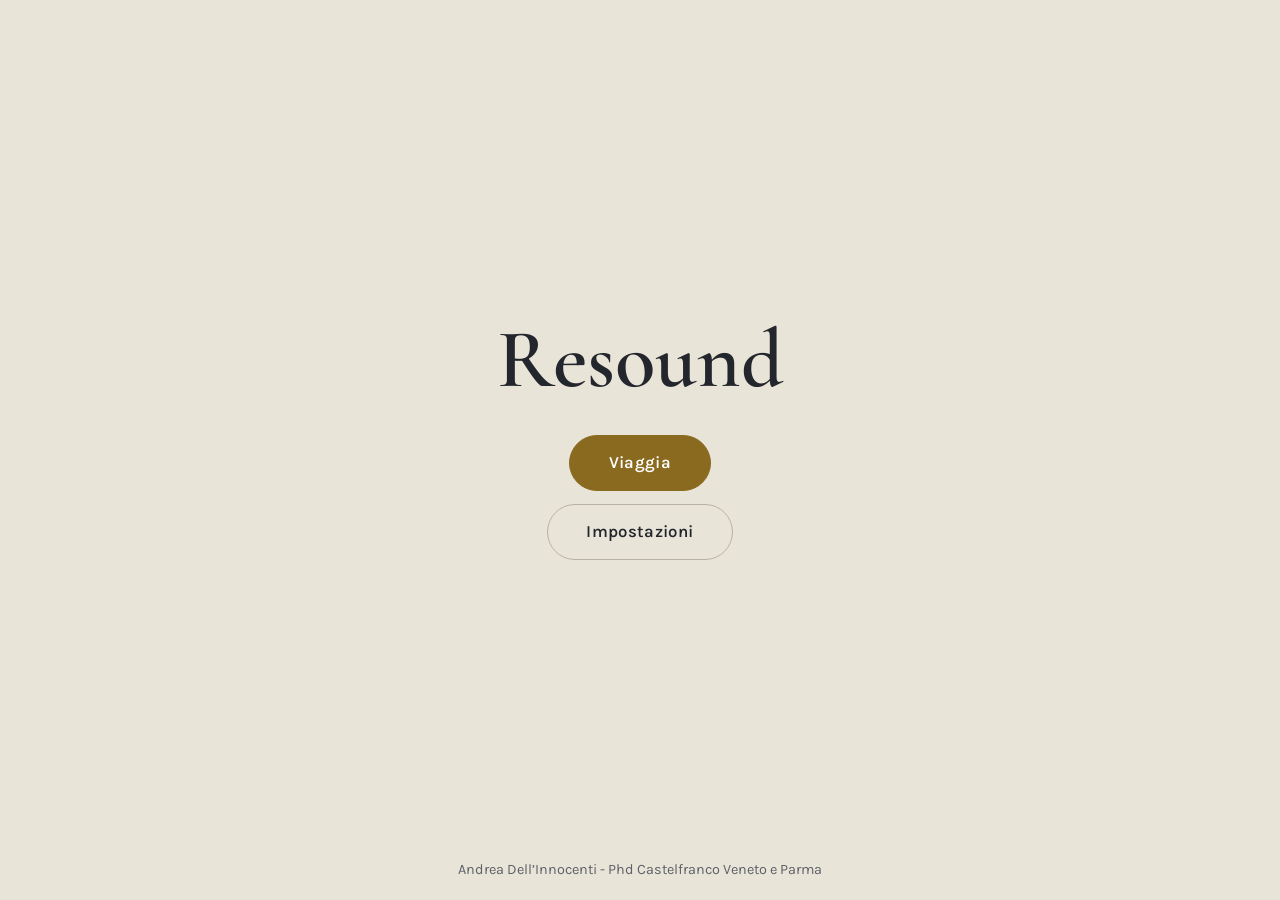
==== commit eac3e8db: "Add files via upload" ====
--- a/index.html
+++ b/index.html
@@ -1,4 +1,3 @@
-<!doctype html><html><head><meta charset=utf8><meta name=viewport content="width=device-width,initial-scale=1,viewport-fit=cover"><style>:root{color-scheme:light;box-sizing:border-box;padding-top:env(safe-area-inset-top,0px);padding-bottom:env(safe-area-inset-bottom,0px)}html{scroll-padding-top:env(safe-area-inset-top,0px)}body{margin:0;padding:0;font:14px -apple-system,BlinkMacSystemFont,sans-serif;background:#fff;color:#000}img{max-width:100%}[hidden]:not([hidden=until-found i]){display:none!important}</style></head><body>
 <!DOCTYPE html>
 <html lang="it">
 <head>
@@ -8,86 +7,14 @@
 <link rel="preconnect" href="https://fonts.googleapis.com">
 <link rel="preconnect" href="https://fonts.gstatic.com" crossorigin>
 <link href="https://fonts.googleapis.com/css2?family=Cormorant+Garamond:wght@400;600&family=Karla:wght@400;600&display=swap" rel="stylesheet">
-<style>
-:root{--bg:#e9e4d8;--ink:#23262c;--mute:#5d6068;--acc:#8a6a1f;--accfg:#fff;--line:#b9b2a2;--panel:#f3efe5;--tilefilter:sepia(.3) saturate(.6) brightness(1.02);
---serif:"Cormorant Garamond",Georgia,"Times New Roman",serif;--sans:"Karla",system-ui,-apple-system,"Segoe UI",sans-serif;
-color-scheme:light;box-sizing:border-box;padding-top:env(safe-area-inset-top,0px);padding-bottom:env(safe-area-inset-bottom,0px)}
-@media (prefers-color-scheme:dark){:root:not([data-theme="light"]){--bg:#171d27;--ink:#e7e2d6;--mute:#9aa0ab;--acc:#d2ab52;--accfg:#171d27;--line:#3a4454;--panel:#1f2733;--tilefilter:invert(1) hue-rotate(180deg) saturate(.35) brightness(.75) contrast(.9);color-scheme:dark}}
-:root[data-theme="dark"]{--bg:#171d27;--ink:#e7e2d6;--mute:#9aa0ab;--acc:#d2ab52;--accfg:#171d27;--line:#3a4454;--panel:#1f2733;--tilefilter:invert(1) hue-rotate(180deg) saturate(.35) brightness(.75) contrast(.9);color-scheme:dark}
-html{height:100%;scroll-padding-top:env(safe-area-inset-top,0px)}
-*,*::before,*::after{box-sizing:inherit}
-body{margin:0;min-height:100%;background:var(--bg);color:var(--ink);font-family:var(--sans);font-size:1rem;line-height:1.6}
-body::before{content:"";position:fixed;inset:0 0 auto;height:env(safe-area-inset-top,0px);background:var(--bg);z-index:10}
-button{font:inherit;cursor:pointer}
-:focus-visible{outline:2px solid var(--acc);outline-offset:3px}
-.screen{min-height:100vh;min-height:100dvh;display:flex;flex-direction:column;align-items:center;padding:0 1.25rem 1.5rem;position:relative;overflow:hidden}
-.screen[hidden]{display:none}
-h1,h2{font-family:var(--serif);font-weight:600;line-height:1.05;margin:0;text-wrap:balance}
-.btn{border:1px solid var(--acc);background:var(--acc);color:var(--accfg);padding:.85rem 2.4rem;border-radius:999px;font-weight:600;font-size:1.05rem;letter-spacing:.02em}
-.btn.ghost{background:transparent;color:var(--ink);border-color:var(--line)}
-.btn:hover{filter:brightness(1.08)}
-.gear{position:absolute;top:.9rem;right:1rem;width:44px;height:44px;border-radius:50%;border:1px solid var(--line);background:var(--panel);color:var(--ink);display:grid;place-items:center}
-.gear svg{width:22px;height:22px}
-/* home */
-#home{justify-content:center;text-align:center;gap:2rem}
-#home h1{font-size:clamp(2.6rem,9vw,5.2rem);max-width:12ch;position:relative;z-index:1}
-#home .actions{display:flex;flex-direction:column;gap:.8rem;align-items:center;position:relative;z-index:1}
-.rings{position:absolute;left:50%;top:50%;width:0;height:0;pointer-events:none}
-.rings i{position:absolute;border:1px solid var(--acc);border-radius:50%;width:140vmax;height:140vmax;left:-70vmax;top:-70vmax;opacity:0;transform:scale(.02);animation:ring 12s cubic-bezier(.2,.5,.3,1) infinite}
-.rings i:nth-child(2){animation-delay:3s}.rings i:nth-child(3){animation-delay:6s}.rings i:nth-child(4){animation-delay:9s}
-@keyframes ring{0%{opacity:.55;transform:scale(.02)}100%{opacity:0;transform:scale(1)}}
-.credits{position:absolute;bottom:1.2rem;left:0;right:0;text-align:center;color:var(--mute);font-size:.9rem;padding:0 1rem}
-/* piazza */
-.col{width:100%;max-width:40rem;padding-top:4.5rem}
-#piazza .col{display:flex;flex-direction:column;gap:1.5rem}
-#piazza h1{font-size:clamp(2.4rem,8vw,4rem)}
-.prose{font-family:var(--serif);font-size:1.25rem;line-height:1.65;margin:0;max-width:62ch}
-#enter{align-self:flex-start;margin-top:.5rem}
-#piazza .map{aspect-ratio:4/3;width:100%;touch-action:pan-y;cursor:default}
-.map.sim{touch-action:none;cursor:crosshair}
-.tiles{position:absolute;inset:0;filter:var(--tilefilter);opacity:.9;pointer-events:none}
-.tiles img{position:absolute;display:block;max-width:none}
-.poly{fill:var(--acc);fill-opacity:.2;stroke:var(--acc);stroke-width:2.5;stroke-linejoin:round;vector-effect:non-scaling-stroke}
-.pop{max-height:min(62vh,34rem);position:fixed;left:50%;bottom:max(1rem,env(safe-area-inset-bottom));transform:translateX(-50%);width:min(calc(100% - 2rem),32rem);z-index:15;background:var(--panel);border:1px solid var(--acc);border-radius:14px;padding:1.15rem 1.25rem 1.1rem;display:flex;flex-direction:column;gap:.55rem;box-shadow:0 10px 36px rgba(0,0,0,.35);animation:popin .35s ease}
-.pop[hidden]{display:none}
-.pop.top{top:max(.75rem,env(safe-area-inset-top,0px));bottom:auto}
-@media (max-width:600px){.pop{padding:.85rem 1rem .8rem;gap:.35rem}.pop h2{font-size:1.45rem}.pop p{font-size:1rem;line-height:1.42}.pop .btn{padding:.4rem 1.1rem;font-size:.9rem}}
-.pop h2{font-size:1.7rem}
-.pop p{overflow:auto;min-height:0;margin:0;font-family:var(--serif);font-size:1.12rem;line-height:1.5}
-.pop .btn{align-self:flex-end;padding:.5rem 1.3rem;font-size:.95rem;margin-top:.2rem}
-@keyframes popin{from{opacity:0;transform:translate(-50%,14px)}to{opacity:1;transform:translate(-50%,0)}}
-.row{display:flex;gap:.7rem;flex-wrap:wrap}
-.row .btn{padding:.6rem 1.3rem;font-size:.95rem}
-.attr{margin:-.9rem 0 0;font-size:.75rem;color:var(--mute)}
-.listen{text-align:left}
-/* chiesa */
-#chiesa .col{max-width:46rem;display:flex;flex-direction:column;gap:1.1rem;align-items:center}
-#chiesa h1{font-size:clamp(1.8rem,6vw,2.8rem);text-align:center;padding:0 3.2rem}
-.plan{position:relative;width:min(100%,44rem);aspect-ratio:1278/561;background:var(--panel);border:3px solid var(--acc);border-radius:2px;overflow:hidden;touch-action:none;cursor:grab;user-select:none;-webkit-user-select:none}
-.ring{position:absolute;aspect-ratio:1;border:1px dashed var(--acc);border-radius:50%;transform:translate(-50%,-50%);opacity:calc(.15 + var(--g,0)*.6);pointer-events:none}
-.pt{position:absolute;width:1.9rem;height:1.9rem;border-radius:50%;background:var(--bg);color:var(--ink);border:2px solid var(--acc);transform:translate(-50%,-50%) scale(calc(1 + var(--g,0)*.45));box-shadow:0 0 calc(var(--g,0)*26px) calc(var(--g,0)*6px) var(--acc);pointer-events:none;display:grid;place-items:center;font-size:.8rem;font-weight:600}
-.lbl{position:absolute;font-size:.78rem;color:var(--mute);transform:translate(-50%,0);margin-top:1.3rem;pointer-events:none;white-space:nowrap}
-.me{position:absolute;width:1.5rem;height:1.5rem;border-radius:50%;background:var(--ink);border:3px solid var(--acc);transform:translate(-50%,-50%);pointer-events:none;box-shadow:0 2px 8px rgba(0,0,0,.35)}
-.plan svg{position:absolute;inset:0;width:100%;height:100%;pointer-events:none}
-.plan{transition:border-color 1.2s}.plan.pris{border-color:var(--mute)}
-.listen{margin:0;min-height:1.6em;color:var(--mute);font-size:.95rem;text-align:center}
-#chiesa .prose{font-size:1.15rem}
-/* settings */
-#settings{position:fixed;inset:0;z-index:20;background:rgba(10,12,16,.6);display:grid;place-items:center;padding:1.25rem}
-#settings[hidden]{display:none}
-.card{background:var(--panel);border:1px solid var(--line);border-radius:14px;padding:1.6rem;width:100%;max-width:24rem;display:flex;flex-direction:column;gap:1.2rem}
-.card h2{font-size:2rem}
-.card label{display:flex;justify-content:space-between;font-weight:600}
-input[type=range]{width:100%;accent-color:var(--acc);height:2rem}
-.card .btn{padding:.7rem 1.4rem}
-@media (prefers-reduced-motion:reduce){.rings i{animation:none;opacity:.12;transform:scale(.3)}}
-</style>
+<link rel="stylesheet" href="style.css">
+<meta name="build" content="ingresso-solo-bottone">
 </head>
 <body>
 
 <main id="home" class="screen">
   <div class="rings" aria-hidden="true"><i></i><i></i><i></i><i></i></div>
-  <h1>San Francesco del Prato - Resound</h1>
+  <h1>Resound</h1>
   <div class="actions">
     <button class="btn" id="go">Viaggia</button>
     <button class="btn ghost" data-settings>Impostazioni</button>
@@ -98,14 +25,14 @@
 <main id="piazza" class="screen" hidden>
   <button class="gear" data-settings aria-label="Impostazioni"></button>
   <div class="col">
-    <h1>Piazza del Prato</h1>
+    <h1>Piazzale San Francesco</h1>
     <div class="plan map" id="map" role="img" aria-label="Mappa del piazzale con il poligono dell’area sonora"><div class="tiles" id="tiles"></div></div>
     <div class="row"><button class="btn ghost" id="gps">Attiva GPS</button><button class="btn ghost" id="sim">Prova senza GPS</button></div>
+    <button class="btn" id="enter">Entra in chiesa</button>
     <p class="listen" id="mapStat">Attiva il GPS, o prova senza GPS, per avvicinarti al punto sonoro del piazzale.</p>
     <p class="attr">Mappa © OpenStreetMap contributors</p>
-    <button class="btn" id="enter">Entra in chiesa</button>
-  </div>
-  <div class="pop" id="pop" role="dialog" aria-labelledby="popT" hidden>
+  </div>
+  <div class="pop top" id="pop" role="dialog" aria-labelledby="popT" hidden>
     <h2 id="popT"></h2><p id="popP"></p>
     <button class="btn ghost" id="popX">Chiudi</button>
   </div>
@@ -119,6 +46,7 @@
     </div>
     <button class="btn ghost" id="mode">Passa ai suoni della prigione</button>
     <p class="listen" id="listen">Trascina il punto e avvicinati a una sorgente per ascoltarla</p>
+    <button class="btn ghost" id="backP">Torna in piazza</button>
   </div>
   <div class="pop top" id="popC" role="dialog" aria-labelledby="popCT" hidden>
     <h2 id="popCT"></h2><p id="popCP"></p>
@@ -138,6 +66,7 @@
 
 <script>
 const $=s=>document.querySelector(s);
+console.info('Resound build: ingresso in chiesa solo con il bottone');
 const GEAR='<svg viewBox="0 0 24 24" fill="none" stroke="currentColor" stroke-width="1.8" stroke-linecap="round" stroke-linejoin="round"><circle cx="12" cy="12" r="3"/><path d="M19.4 15a1.7 1.7 0 0 0 .3 1.8l.1.1a2 2 0 1 1-2.8 2.8l-.1-.1a1.7 1.7 0 0 0-1.8-.3 1.7 1.7 0 0 0-1 1.5V21a2 2 0 1 1-4 0v-.1a1.7 1.7 0 0 0-1.1-1.5 1.7 1.7 0 0 0-1.8.3l-.1.1a2 2 0 1 1-2.8-2.8l.1-.1a1.7 1.7 0 0 0 .3-1.8 1.7 1.7 0 0 0-1.5-1H3a2 2 0 1 1 0-4h.1a1.7 1.7 0 0 0 1.5-1.1 1.7 1.7 0 0 0-.3-1.8l-.1-.1a2 2 0 1 1 2.8-2.8l.1.1a1.7 1.7 0 0 0 1.8.3H9a1.7 1.7 0 0 0 1-1.5V3a2 2 0 1 1 4 0v.1a1.7 1.7 0 0 0 1 1.5 1.7 1.7 0 0 0 1.8-.3l.1-.1a2 2 0 1 1 2.8 2.8l-.1.1a1.7 1.7 0 0 0-.3 1.8V9a1.7 1.7 0 0 0 1.5 1H21a2 2 0 1 1 0 4h-.1a1.7 1.7 0 0 0-1.5 1z"/></svg>';
 document.querySelectorAll('.gear').forEach(g=>g.innerHTML=GEAR);
 
@@ -145,9 +74,9 @@
 let current='home',prev='home';
 function show(id){document.querySelectorAll('.screen').forEach(s=>s.hidden=s.id!==id);current=id;window.scrollTo(0,0);
   if(id==='piazza'||id==='chiesa')startAudio();else stopAudio();
-  if(id!=='piazza')stopGps();update();updatePiazza();}
+  if(id==='home')resetTracking();
+  fadeGroups();update();updatePiazza();}
 $('#go').onclick=()=>show('piazza');
-$('#enter').onclick=()=>show('chiesa');
 
 /* impostazioni */
 let vol=.7;
@@ -162,19 +91,19 @@
 
 /* planimetria */
 const SRC=[
- {n:'Organo',x:.19,y:.40},{n:'Campane',x:.93,y:.40},{n:'Coro',x:.19,y:.84},{n:'Acqua',x:.93,y:.84},{n:'Arpa',x:.56,y:.62}];
+ {n:'Organo',x:.81,y:.60},{n:'Campane',x:.07,y:.60},{n:'Coro',x:.81,y:.16},{n:'Acqua',x:.07,y:.16},{n:'Arpa',x:.44,y:.38}];   // pianta ruotata di 180°: l'ingresso è a sinistra, tra i punti 2 e 4
 const AR=561/1278;                             // rapporto altezza/larghezza della pianta
 const R=.30;                                   // raggio d’ascolto in larghezze di pianta
-const BX=[.17,.95],BY=[.33,.93];               // area percorribile (navata)
+const BX=[.05,.83],BY=[.07,.67];               // area percorribile (navata)
 const P=v=>v*100+'%';
 const plan=$('#plan');
-plan.insertAdjacentHTML('afterbegin',`<svg viewBox="0 0 1278 561" preserveAspectRatio="none" aria-hidden="true">
+plan.insertAdjacentHTML('afterbegin',`<svg viewBox="0 0 1278 561" preserveAspectRatio="none" aria-hidden="true"><g transform="rotate(180 639 280.5)">
 <g fill="none" stroke="var(--mute)" stroke-width="4" opacity=".55">
 <rect x="60" y="12" width="125" height="110"/><path d="M335 180V70Q392 20 450 70V180"/><rect x="570" y="12" width="200" height="168"/><rect x="890" y="70" width="330" height="110"/><path d="M1005 70V180M1115 70V180"/>
 <path d="M360 520V552H540V520M780 520V552H885V520M1100 520V552"/></g>
 <path d="M215 180H1225V520H215V440A200 92 0 0 1 215 256Z" fill="none" stroke="var(--acc)" stroke-width="9" stroke-linejoin="round"/>
 <path d="M1225 300V370" stroke="var(--panel)" stroke-width="12"/>
-<g fill="var(--mute)" opacity=".7"><circle cx="460" cy="266" r="13"/><circle cx="672" cy="266" r="13"/><circle cx="885" cy="266" r="13"/><circle cx="1100" cy="266" r="13"/><circle cx="458" cy="440" r="13"/><circle cx="672" cy="440" r="13"/><circle cx="884" cy="440" r="13"/><circle cx="1098" cy="440" r="13"/></g></svg>`);
+<g fill="var(--mute)" opacity=".7"><circle cx="460" cy="266" r="13"/><circle cx="672" cy="266" r="13"/><circle cx="885" cy="266" r="13"/><circle cx="1100" cy="266" r="13"/><circle cx="458" cy="440" r="13"/><circle cx="672" cy="440" r="13"/><circle cx="884" cy="440" r="13"/><circle cx="1098" cy="440" r="13"/></g></g></svg>`);
 SRC.forEach((s,i)=>{
   const ring=document.createElement('div');ring.className='ring';
   ring.style.cssText=`left:${P(s.x)};top:${P(s.y)};width:${2*R*100}%`;
@@ -183,7 +112,7 @@
   s.ring=ring;s.pt=pt;s.lb=lb;plan.append(ring,pt,lb);
 });
 const me=document.createElement('div');me.className='me';plan.append(me);
-let pos={x:.56,y:.9};
+let pos={x:.07,y:.38};                          // all'ingresso
 const clampPos=()=>{pos.x=Math.max(BX[0],Math.min(BX[1],pos.x));pos.y=Math.max(BY[0],Math.min(BY[1],pos.y))};
 
 function gains(){
@@ -191,9 +120,12 @@
   const w=SRC.map(s=>{const d=Math.hypot(pos.x-s.x,(pos.y-s.y)*AR);
     return d<R?Math.pow(Math.cos(d/R*Math.PI/2),1.2):0});
   const wm=Math.max(...w);
-  // inviluppo dalla sorgente più vicina (solleva i livelli intermedi, 1 sull'origine) e proporzioni lineari dal rapporto w/wmax (sotto 0.5 la sorgente più lontana tace):
-  // a pari distanza le sorgenti hanno volume uguale, avvicinandosi una prende il sopravvento e l'altra cala
-  const E=Math.pow(wm,.7),g=w.map(v=>wm>0?E*Math.max(0,(v/wm-.5)/.5):0);
+  // proporzioni dal rapporto w/wmax (sotto 0.5 la sorgente più lontana tace): a pari distanza volume uguale, avvicinandosi una prende il sopravvento
+  // livello totale = decadimento dalla sorgente più vicina, portato a potenza costante (1) quando due o più sorgenti sono alla pari:
+  // nei centri delle intersezioni hanno tutte lo stesso livello (1/radice di n) e suonano insieme
+  const rr=w.map(v=>wm>0?Math.max(0,(v/wm-.5)/.5):0),others=rr.reduce((x,y)=>x+y,0)-(wm>0?1:0);
+  const E0=Math.pow(wm,.7),Et=E0+(1-E0)*Math.min(1,others),nr=Math.sqrt(rr.reduce((x,y)=>x+y*y,0))||1;
+  const g=rr.map(v=>Et*v/nr);
   // massimo 3 sorgenti: si sottrae il 4° livello (soglia morbida, nessuno scatto), poi si normalizza la potenza
   const srt=[...g].sort((a,b)=>b-a),t=srt[3]||0;
   const f=g.map(v=>t<1?Math.max(0,v-t)/(1-t):0);
@@ -204,8 +136,9 @@
   me.style.left=P(pos.x);me.style.top=P(pos.y);
   const g=gains();
   SRC.forEach((s,i)=>{s.pt.style.setProperty('--g',g[i]);s.ring.style.setProperty('--g',g[i]);
-    if(s.bus&&ctx){s.bus.gain.setTargetAtTime(g[i]*.9*(current==='chiesa'?1:0),ctx.currentTime,.06);
-      if(s.pan)s.pan.pan.setTargetAtTime(Math.max(-1,Math.min(1,(s.x-pos.x)*2.5)),ctx.currentTime,.06)}});
+    s.gt=g[i]*.9;
+    if(s.bus&&ctx){aSet(s.bus.gain,g[i]*.9,.06);
+      if(s.pan)aSet(s.pan.pan,Math.max(-1,Math.min(1,(s.x-pos.x)*2.5)),.06)}});
   showInfo();
   const on=SRC.filter((s,i)=>g[i]>.03).sort((a,b)=>g[SRC.indexOf(b)]-g[SRC.indexOf(a)]).map(s=>s.n);
   $('#listen').textContent=on.length?'In ascolto: '+on.join(', '):'Silenzio: avvicinati a una sorgente';
@@ -225,7 +158,7 @@
 function fitPopC(){const box=$('#popC');if(box.hidden)return;const t=box.getBoundingClientRect().top||12,b=$('#mode').getBoundingClientRect().top;
   box.style.maxHeight=Math.max(110,b-t-12)+'px'}
 addEventListener('resize',fitPopC);addEventListener('scroll',fitPopC,{passive:true});
-let shown=-1;const dismissedC=new Set(),CIN=.10,COUT=.14;     // il pop-up compare entro CIN e resta fino a COUT (isteresi)
+let shown=-1;const dismissedC=new Set(),CIN=.08,COUT=.12;     // il pop-up compare entro CIN e resta fino a COUT (isteresi)
 function showInfo(){
   const box=$('#popC');
   if(current!=='chiesa'){box.hidden=true;shown=-1;return}
@@ -237,43 +170,97 @@
   else if(shown>=0&&d[shown]>COUT){shown=-1;box.hidden=true}
 }
 $('#popCX').onclick=()=>{if(shown>=0)dismissedC.add(shown);shown=-1;$('#popC').hidden=true};
-function moveTo(e){const r=plan.getBoundingClientRect();
-  pos.x=(e.clientX-r.left)/r.width;pos.y=(e.clientY-r.top)/r.height;clampPos();update()}
-plan.addEventListener('pointerdown',e=>{plan.setPointerCapture(e.pointerId);plan.style.cursor='grabbing';moveTo(e)});
+/* Il punto segue il GPS della persona (vedi updatePiazza). Solo in "Prova senza GPS" (o senza tracking) si può muovere a mano:
+   la nuova posizione viene convertita in coordinate geografiche, così il tracking resta unico. */
+function movePlan(nx,ny){
+  if(watchId!==null)return;                    // GPS reale attivo: la posizione arriva dal GPS
+  pos.x=nx;pos.y=ny;clampPos();
+  if(sim){const g=planToGeo(pos);usr={lat:g.lat,lon:g.lon,acc:0};updatePiazza()}else update()}
+function moveTo(e){const r=plan.getBoundingClientRect();movePlan((e.clientX-r.left)/r.width,(e.clientY-r.top)/r.height)}
+plan.addEventListener('pointerdown',e=>{if(watchId!==null)return;plan.setPointerCapture(e.pointerId);plan.style.cursor='grabbing';moveTo(e)});
 plan.addEventListener('pointermove',e=>{if(plan.hasPointerCapture(e.pointerId))moveTo(e)});
-plan.addEventListener('pointerup',()=>plan.style.cursor='grab');
+plan.addEventListener('pointerup',()=>plan.style.cursor=watchId!==null?'default':'grab');
 plan.addEventListener('keydown',e=>{const k={ArrowLeft:[-1,0],ArrowRight:[1,0],ArrowUp:[0,-1],ArrowDown:[0,1]}[e.key];
-  if(k){e.preventDefault();pos.x+=k[0]*.03;pos.y+=k[1]*.05;clampPos();update()}});
+  if(k){e.preventDefault();movePlan(pos.x+k[0]*.03,pos.y+k[1]*.05)}});
 update();
 
-/* audio: sintesi Web Audio, riverbero a convoluzione, panning stereo */
-let ctx=null,master=null,verb=null,timers=[],noiseBuf=null;
+/* audio: campioni Web Audio, panning stereo (senza riverbero) */
+const MOBILE=/Android|iPhone|iPad|iPod|Mobi/i.test(navigator.userAgent)||(window.matchMedia&&matchMedia('(pointer:coarse)').matches);
+const LITE=/[?&]lite\b/.test(location.search)||(MOBILE&&!/[?&]hq\b/.test(location.search));   // ?hq forza la qualità piena, ?lite quella leggera
+/* Aggiornamento dei parametri audio al massimo ~20 volte al secondo: trascinando il punto arrivavano decine di eventi al secondo
+   sulla linea temporale dei parametri e, su telefoni modesti, il thread audio andava in sofferenza (microinterruzioni). */
+const pend=new Map();let aT=0;
+function aSet(param,val,tau){const t=ctx.currentTime;
+  if(t-(param._t||-1)>=.05){param._t=t;pend.delete(param);param.setTargetAtTime(val,t,tau)}else pend.set(param,[val,tau])}
+function aFlush(){if(!ctx||!pend.size)return;const t=ctx.currentTime;pend.forEach(([v,tau],p)=>{if(t-(p._t||-1)>=.05){p._t=t;p.setTargetAtTime(v,t,tau);pend.delete(p)}})}
+let ctx=null,master=null,timers=[],gP=null,gC=null;
 function startAudio(){
   if(!ctx){
-    ctx=new(window.AudioContext||window.webkitAudioContext)();
+    const AC=window.AudioContext||window.webkitAudioContext;
+    try{ctx=new AC({sampleRate:44100,latencyHint:'playback'})}catch(e){ctx=new AC()}   // 44,1 kHz come i file (niente ricampionamento); latenza ampia = meno risvegli di CPU su mobile
     master=ctx.createGain();master.gain.value=vol*vol;
     const comp=ctx.createDynamicsCompressor();master.connect(comp);comp.connect(ctx.destination);
-    // impulso di riverbero sintetico (~3.2 s, decadimento esponenziale, stereo decorrelato)
-    const len=ctx.sampleRate*3.2,ir=ctx.createBuffer(2,len,ctx.sampleRate);
-    for(let c=0;c<2;c++){const d=ir.getChannelData(c);for(let i=0;i<len;i++)d[i]=(Math.random()*2-1)*Math.pow(1-i/len,3.2)}
-    verb=ctx.createConvolver();verb.buffer=ir;const vg=ctx.createGain();vg.gain.value=.55;verb.connect(vg);vg.connect(master);
-    noiseBuf=ctx.createBuffer(1,ctx.sampleRate*2,ctx.sampleRate);
-    const nd=noiseBuf.getChannelData(0);for(let i=0;i<nd.length;i++)nd[i]=Math.random()*2-1;
+    // due gruppi (piazza e chiesa): le dissolvenze tra i due ambienti agiscono sul guadagno di gruppo
+    gP=ctx.createGain();gC=ctx.createGain();[gP,gC].forEach(x=>x.connect(master));   // nessun riverbero: i suoni arrivano diretti
+    gP.gain.value=current==='piazza'?1:0;gC.gain.value=current==='chiesa'?1:0;
     SRC.forEach(s=>{s.bus=ctx.createGain();s.bus.gain.value=0;s.sa=ctx.createGain();s.sb=ctx.createGain();s.sb.gain.value=0;s.sa.connect(s.bus);s.sb.connect(s.bus);
       s.pan=ctx.createStereoPanner?ctx.createStereoPanner():null;
-      if(s.pan){s.bus.connect(s.pan);s.pan.connect(master);s.pan.connect(verb)}else{s.bus.connect(master);s.bus.connect(verb)}});
+      if(s.pan){s.bus.connect(s.pan);s.pan.connect(gC)}else{s.bus.connect(gC)}});
     PZS.forEach(q=>{q.bus=ctx.createGain();q.bus.gain.value=0;q.pan=ctx.createStereoPanner?ctx.createStereoPanner():null;
-      if(q.pan){q.bus.connect(q.pan);q.pan.connect(master);q.pan.connect(verb)}else{q.bus.connect(master);q.bus.connect(verb)}});
-    bells(PZS[0].bus);const cg=ctx.createGain();cg.gain.value=.5;cg.connect(PZS[0].bus);voices(cg);
-    casaMusica(PZS[1].bus);casaSuono(PZS[2].bus);
-    organ(SRC[0].sa);bells(SRC[1].sa);choir(SRC[2].sa);water(SRC[3].sa);harp(SRC[4].sa);
+      if(q.pan){q.bus.connect(q.pan);q.pan.connect(gP)}else{q.bus.connect(gP)}});
+    players=[];pend.clear();timers.push(setInterval(()=>{if(!ctx)return;const now=ctx.currentTime;players.forEach(f=>f(now))},250));timers.push(setInterval(aFlush,60));
+    // piazza: Chiesa di San Francesco = CSF, Casa della Musica = CDM, Casa del Suono = CDS
+    sample('csf','rand',PZS[0].bus,{gap:[5,12],aud:()=>current==='piazza'?PZS[0].gt:0});sample('cdm','loop',PZS[1].bus,{xf:3});sample('cds','loop',PZS[2].bus,{xf:3});
+    // chiesa sacra: organo, campane, coro, acqua, arpa
+    sample('organo','loop',SRC[0].sa,{xf:2});sample('campana','rand',SRC[1].sa,{gap:[12,28],aud:()=>current==='chiesa'&&!mode?SRC[1].gt:0});sample('coro','loop',SRC[2].sa,{xf:3});
+    sample('acqua','rand',SRC[3].sa,{gap:[.7,3.2],aud:()=>current==='chiesa'&&!mode?SRC[3].gt:0});sample('arpa','rand',SRC[4].sa,{gap:[4,10],aud:()=>current==='chiesa'&&!mode?SRC[4].gt:0});
   }
   ctx.resume();update();
 }
-function stopAudio(){timers.forEach(clearInterval);timers=[];if(ctx){ctx.close();ctx=null;master=null}SRC.forEach(s=>{s.bus=null;s.pan=null});pris=false;PZS.forEach(q=>{q.bus=null;q.pan=null});setMode(0)}
-function osc(type,f,out,g=1){const o=ctx.createOscillator(),v=ctx.createGain();o.type=type;o.frequency.value=f;v.gain.value=g;o.connect(v);v.connect(out);o.start();return o}
-function lfo(rate,depth,param){const o=ctx.createOscillator(),g=ctx.createGain();o.frequency.value=rate;g.gain.value=depth;o.connect(g);g.connect(param);o.start()}
-function every(fn,ms,jit){let f=()=>{fn();timers.push(setTimeout?0:0)};const id=setInterval(fn,ms);timers.push(id);fn()}
+function stopAudio(){timers.forEach(clearInterval);timers=[];players=[];if(ctx){ctx.close();ctx=null;master=null;gP=null;gC=null}SRC.forEach(s=>{s.bus=null;s.pan=null});pris=false;PZS.forEach(q=>{q.bus=null;q.pan=null});setMode(0)}
+/* Campioni audio (cartella audio/): MP3 mono, picco normalizzato a -0,5 dBFS.
+   · suoni lunghi: loop con dissolvenza incrociata a potenza costante fra due copie sovrapposte (nessun click alla giunzione)
+   · suoni brevi/impulsivi: ripartono a intervalli casuali
+   Un solo buffer decodificato per file, condiviso da tutte le riproduzioni; decodifica in sequenza (niente picchi di CPU o memoria su mobile). */
+const AUD='audio/',LOOK=14,XFN=48;
+const FIN=new Float32Array(XFN),FOUT=new Float32Array(XFN);
+for(let i=0;i<XFN;i++){const x=i/(XFN-1);FIN[i]=Math.sin(x*Math.PI/2);FOUT[i]=Math.cos(x*Math.PI/2)}
+let players=[],loadChain=Promise.resolve();
+function decode(ab){return new Promise((ok,ko)=>{const p=ctx.decodeAudioData(ab,ok,ko);if(p&&p.catch)p.catch(ko)})}
+/* Copia in memoria dei file scaricati (solo per la sessione): rientrando in piazza o in chiesa non si riscarica nulla.
+   Il download usa cache:'no-store', così il browser non conserva i file sul disco; la copia in memoria sparisce alla chiusura (vedi pulizia). */
+const RAW=new Map();
+function getData(name){
+  if(RAW.has(name))return Promise.resolve(RAW.get(name).slice(0));      // decodeAudioData svuota il buffer: se ne passa una copia
+  return fetch(AUD+name+'.mp3',{cache:'no-store'}).then(r=>{if(!r.ok)throw 0;return r.arrayBuffer()}).then(ab=>{RAW.set(name,ab.slice(0));return ab})}
+function sample(name,kind,out,o){
+  const c=ctx;
+  loadChain=loadChain.then(()=>{if(c!==ctx)return;return getData(name).then(decode).then(buf=>{if(c===ctx)(kind==='loop'?loopPlayer:randPlayer)(buf,out,o)})})
+    .catch(()=>{}).then(()=>new Promise(r=>setTimeout(r,LITE?250:40)));   // pausa fra una decodifica e l'altra: il telefono respira
+}
+function loopPlayer(buf,out,o){
+  const c=ctx,d=buf.duration,xf=Math.min(o.xf,d/3);let nxt=c.currentTime+.05,first=true;
+  const seg=(t,fi)=>{const s=c.createBufferSource(),g=c.createGain();s.buffer=buf;s.connect(g);g.connect(out);
+    if(fi){g.gain.setValueAtTime(0,t);g.gain.setValueCurveAtTime(FIN,t,xf)}
+    else{g.gain.setValueAtTime(0,t);g.gain.linearRampToValueAtTime(1,t+.25)}
+    g.gain.setValueCurveAtTime(FOUT,t+d-xf,xf);s.start(t);s.stop(t+d+.05)};
+  players.push(now=>{if(nxt<now)nxt=now+.05;while(nxt<now+LOOK){seg(nxt,!first);first=false;nxt+=d-xf}})}
+function randPlayer(buf,out,o){
+  // ripartenza casuale solo quando la sorgente è udibile; appena lo diventa, il suono parte entro mezzo secondo
+  const c=ctx;let nt=0,was=false;
+  players.push(now=>{const on=(o.aud?o.aud():1)>.02;
+    if(on&&!was)nt=now+rnd(.1,.5);was=on;
+    if(!on||now<nt)return;
+    const s=c.createBufferSource(),g=c.createGain();s.buffer=buf;g.gain.value=rnd(.85,1);s.connect(g);g.connect(out);s.start(now+.01);
+    nt=now+rnd(o.gap[0],o.gap[1])})}
+/* Pulizia alla chiusura (o quando la pagina esce dallo schermo per non tornare): audio fermo, contesto chiuso, GPS spento,
+   buffer scaricati e coda di caricamento azzerati. Non tocca localStorage né la Cache Storage del sito, che sono condivise con gli altri progetti dello stesso dominio. */
+function pulizia(){try{stopAudio()}catch(e){}try{stopGps()}catch(e){}RAW.clear();pend.clear();loadChain=Promise.resolve();players=[]}
+addEventListener('pagehide',pulizia);
+addEventListener('pageshow',e=>{if(e.persisted)show('home')});      // pagina riaperta dalla cache "indietro/avanti" del browser: si riparte dall'inizio
+function startPrigione(){
+  sample('chiavi','loop',SRC[0].sb,{xf:.3});sample('passi','loop',SRC[1].sb,{xf:.15});sample('voci','loop',SRC[2].sb,{xf:2});
+  sample('vento','loop',SRC[3].sb,{xf:2.5});sample('falegnameria','loop',SRC[4].sb,{xf:.4})}
 
 
 
@@ -352,9 +339,29 @@
     stat(`Sorgente più vicina: ${PZS[k].n}, a ${dk<1000?Math.round(dk)+' m':(dk/1000).toFixed(1)+' km'}`+(usr.acc&&!sim?` · precisione ±${Math.round(usr.acc)} m`:'')+(Math.max(...g)===0?` · fuori dal raggio d’ascolto`:''));
   }
   popupCheck(dd);
+  if(current==='chiesa'&&usr){pos=geoToPlan(usr);clampPos();update()}   // dentro la chiesa il punto segue la persona
   PZS.forEach((q,i)=>{q.pt.style.setProperty('--g',g[i]);q.ring.style.setProperty('--g',g[i]);
-    if(ctx&&q.bus){const on=current==='piazza'?1:0;q.bus.gain.setTargetAtTime(g[i]*.9*on,ctx.currentTime,sim?.1:.5);if(q.pan)q.pan.pan.setTargetAtTime(pan[i],ctx.currentTime,sim?.1:.5)}});
-}
+    q.gt=g[i]*.9;
+    if(ctx&&q.bus){aSet(q.bus.gain,g[i]*.9,sim?.1:.5);if(q.pan)aSet(q.pan.pan,pan[i],sim?.1:.5)}});
+}
+/* Georeferenziazione della pianta sul rettangolo reale della navata (abside esclusa, dove il visitatore non può andare).
+   NAVE = angoli: A, B = lato ovest (ingresso), C, D = lato est. Gli assi del rettangolo vengono ricavati dai quattro angoli;
+   la posizione GPS diventa (u,t) = (lungo la navata dall'ingresso, attraverso dal lato sud al lato nord) e poi punto sulla pianta. */
+const NAVE=[[44.804873,10.333351],[44.805108,10.333507],[44.804663,10.334022],[44.804882,10.334176]];
+const loc=(lat,lon)=>({x:(lon-PZS[0].lon)*KX,y:(lat-PZS[0].lat)*KY});      // metri: x verso est, y verso nord
+const NV=(()=>{const [A,B,C,D]=NAVE.map(q=>loc(q[0],q[1]));
+  let ex=((C.x-A.x)+(D.x-B.x))/2,ey=((C.y-A.y)+(D.y-B.y))/2;const n=Math.hypot(ex,ey);ex/=n;ey/=n;   // asse ovest -> est
+  const fx=-ey,fy=ex;                                                                                  // asse sud -> nord
+  const U=[A,B,C,D].map(q=>q.x*ex+q.y*ey),V=[A,B,C,D].map(q=>q.x*fx+q.y*fy);
+  return{ex,ey,fx,fy,u0:Math.min(...U),L:Math.max(...U)-Math.min(...U),v0:Math.min(...V),W:Math.max(...V)-Math.min(...V)}})();
+const geoToPlan=u=>{const q=loc(u.lat,u.lon),a=(q.x*NV.ex+q.y*NV.ey-NV.u0)/NV.L,t=(q.x*NV.fx+q.y*NV.fy-NV.v0)/NV.W;
+  return{x:BX[0]+a*(BX[1]-BX[0]),y:BY[1]-t*(BY[1]-BY[0])}};
+const planToGeo=p=>{const a=(p.x-BX[0])/(BX[1]-BX[0]),t=(BY[1]-p.y)/(BY[1]-BY[0]),U=a*NV.L+NV.u0,V=t*NV.W+NV.v0;
+  const x=U*NV.ex+V*NV.fx,y=U*NV.ey+V*NV.fy;return{lat:PZS[0].lat+y/KY,lon:PZS[0].lon+x/KX}};
+/* Ingresso e uscita dalla chiesa solo con i bottoni (nessun passaggio automatico in base alla distanza). */
+function fadeGroups(){if(!ctx||!gP)return;const t=ctx.currentTime;
+  gP.gain.setTargetAtTime(current==='piazza'?1:0,t,.6);gC.gain.setTargetAtTime(current==='chiesa'?1:0,t,.6)}
+function resetTracking(){stopGps();sim=false;map.classList.remove('sim');$('#sim').textContent='Prova senza GPS';usr=null;kf=null}
 function stopGps(){if(watchId!==null){navigator.geolocation.clearWatch(watchId);watchId=null}$('#gps').textContent='Attiva GPS'}
 /* Filtro di Kalman 2D (in metri) pesato sulla precisione dichiarata dal GPS: i rilevamenti poco affidabili contano meno,
    le letture ferme si stabilizzano, il passo di una persona (~1.4 m/s) viene seguito senza ritardo eccessivo. */
@@ -381,6 +388,8 @@
 }
 function setSim(on){sim=on;map.classList.toggle('sim',on);$('#sim').textContent=on?'Termina la prova':'Prova senza GPS';
   if(on){stopGps();usr={lat:CEN.lat-.00027,lon:CEN.lon-.00015,acc:0}}else if(watchId===null)usr=null;updatePiazza()}
+$('#enter').onclick=()=>{if(usr){pos=geoToPlan(usr);clampPos()}show('chiesa')};   // ingresso manuale
+$('#backP').onclick=()=>show('piazza');                                              // uscita manuale
 $('#gps').onclick=()=>{if(watchId!==null){stopGps();usr=null;updatePiazza()}else startGps()};
 $('#sim').onclick=()=>setSim(!sim);
 function simMove(e){const r=map.getBoundingClientRect();
@@ -392,7 +401,7 @@
 const NAMES=[['Organo','Campane','Coro','Acqua','Arpa'],['Chiavi','Passi','Voci','Vento','Falegnameria']];
 let mode=0,pris=false;
 function setMode(m){mode=m;
-  if(ctx){if(m&&!pris){pris=true;keys(SRC[0].sb);steps(SRC[1].sb);voices(SRC[2].sb);wind(SRC[3].sb);carp(SRC[4].sb)}
+  if(ctx){if(m&&!pris){pris=true;startPrigione()}
     const t=ctx.currentTime;SRC.forEach(s=>{s.sa.gain.setTargetAtTime(m?0:1,t,.45);s.sb.gain.setTargetAtTime(m?1:0,t,.45)})}
   SRC.forEach((s,i)=>{s.n=NAMES[m][i];s.lb.textContent=s.n});
   plan.classList.toggle('pris',!!m);
@@ -400,84 +409,6 @@
   shown=-2;showInfo();update()}
 $('#mode').onclick=()=>setMode(1-mode);
 const rnd=(a,b)=>a+Math.random()*(b-a);
-function tone(out,f,t,a,d,type,f2){const o=ctx.createOscillator(),g=ctx.createGain();o.type=type||'sine';o.frequency.setValueAtTime(f,t);if(f2)o.frequency.exponentialRampToValueAtTime(f2,t+d);
-  g.gain.setValueAtTime(.0001,t);g.gain.exponentialRampToValueAtTime(a,t+.004);g.gain.exponentialRampToValueAtTime(.0001,t+d);o.connect(g);g.connect(out);o.start(t);o.stop(t+d+.05)}
-function click(out,t,a,d,f,type,q){const n=ctx.createBufferSource();n.buffer=noiseBuf;const b=ctx.createBiquadFilter();b.type=type||'bandpass';b.frequency.value=f;b.Q.value=q||1;
-  const g=ctx.createGain();g.gain.setValueAtTime(.0001,t);g.gain.exponentialRampToValueAtTime(a,t+.003);g.gain.exponentialRampToValueAtTime(.0001,t+d);n.connect(b);b.connect(g);g.connect(out);n.start(t,Math.random()*1.5);n.stop(t+d+.05)}
-function loopNoise(){const n=ctx.createBufferSource();n.buffer=noiseBuf;n.loop=true;return n}
-/* 1 · Chiavi: tintinnio metallico inarmonico + tonfo di serratura */
-function keys(out){const go=()=>{const t=ctx.currentTime,n=3+Math.floor(Math.random()*4);
-  for(let i=0;i<n;i++){const u=t+i*rnd(.05,.11);[2100,3300,4700,6100].forEach(f=>tone(out,f*rnd(.95,1.05),u,.07,.22));click(out,u,.15,.03,5000,'highpass')}
-  const u=t+n*.1+.5;tone(out,75,u,.6,.35,'sine',45);click(out,u,.4,.12,500,'lowpass')};
-  timers.push(setInterval(go,4600));go()}
-/* 2 · Passi: cinque passi cadenzati con tonfo grave e colpo di tacco */
-function steps(out){const go=()=>{const t=ctx.currentTime;for(let i=0;i<5;i++){const u=t+i*.55;tone(out,90,u,.5,.18,'sine',50);click(out,u,.25,.08,900,'lowpass')}};
-  timers.push(setInterval(go,4200));go()}
-/* 3 · Voci: brusio di rumore filtrato su formanti, modulato a caso */
-function voices(out){const n=loopNoise(),m=ctx.createGain();m.gain.value=.5;
-  [[450,.9],[1400,.6],[2600,.25]].forEach(([f,g])=>{const b=ctx.createBiquadFilter();b.type='bandpass';b.frequency.value=f;b.Q.value=5;const v=ctx.createGain();v.gain.value=g;n.connect(b);b.connect(v);v.connect(m)});
-  m.connect(out);n.start();timers.push(setInterval(()=>m.gain.setTargetAtTime(rnd(.15,.9),ctx.currentTime,.25),350))}
-/* 4 · Vento: rumore con due risonanze che oscillano lentamente */
-function wind(out){const n=loopNoise(),g=ctx.createGain();g.gain.value=.5;
-  [[420,.07,200],[900,.11,350]].forEach(([f,r,d])=>{const b=ctx.createBiquadFilter();b.type='bandpass';b.frequency.value=f;b.Q.value=8;n.connect(b);b.connect(g);lfo(r,d,b.frequency)});
-  lfo(.05,.25,g.gain);g.connect(out);n.start()}
-/* 5 · Falegnameria: serrate avanti-indietro, poi colpi di martello sul legno */
-function carp(out){const go=()=>{const t=ctx.currentTime,n=loopNoise(),b=ctx.createBiquadFilter(),g=ctx.createGain();
-    b.type='bandpass';b.Q.value=1.2;g.gain.setValueAtTime(.0001,t);
-    for(let k=0;k<5;k++){const u=t+k*.45;b.frequency.setValueAtTime(1800,u);b.frequency.linearRampToValueAtTime(2800,u+.2);b.frequency.linearRampToValueAtTime(1900,u+.43);
-      g.gain.linearRampToValueAtTime(.45,u+.06);g.gain.linearRampToValueAtTime(.06,u+.22);g.gain.linearRampToValueAtTime(.4,u+.3);g.gain.linearRampToValueAtTime(.0001,u+.43)}
-    n.connect(b);b.connect(g);g.connect(out);n.start(t);n.stop(t+2.3);
-    for(let k=0;k<5;k++){const u=t+2.8+k*.4;tone(out,520,u,.6,.07,'sine',380);tone(out,140,u,.7,.14,'sine',90);click(out,u,.3,.03,1600,'bandpass',2)}};
-  timers.push(setInterval(go,6200));go()}
-/* Casa della Musica: pianoforte ovattato (come udito attraverso i muri) su una progressione lenta, con un pad soffuso */
-function casaMusica(out){const lp=ctx.createBiquadFilter();lp.type='lowpass';lp.frequency.value=1300;lp.Q.value=.6;lp.connect(out);
-  const prog=[[146.83,174.61,220,293.66],[130.81,164.81,196,261.63],[116.54,146.83,174.61,233.08],[110,138.59,164.81,220]]; // Re-, Do, Sib, La
-  [[146.83,.05],[220,.04],[293.66,.03]].forEach(([f,g])=>osc('sine',f,lp,g));
-  let n=0;const pat=[0,1,2,3,2,1,2,3];
-  const step=()=>{const ch=prog[Math.floor(n/8)%4],i=n%8,t=ctx.currentTime;
-    if(i===0)tone(lp,ch[0]/2,t,.45,3.2,'sine');
-    const f=ch[pat[i]];tone(lp,f,t,.32,2.4,'triangle');tone(lp,f*2,t,.09,1.1,'sine');n++};
-  timers.push(setInterval(step,560));step()}
-/* 1 · Organo: bordone grave di dente di sega filtrato, quinta, respiro lento del filtro */
-function organ(out){const lp=ctx.createBiquadFilter();lp.type='lowpass';lp.frequency.value=520;lp.Q.value=2;lp.connect(out);
-  [[55,.5],[110,.4],[165,.25],[220,.15]].forEach(([f,g])=>osc('sawtooth',f,lp,g*.5));lfo(.12,220,lp.frequency)}
-/* 2 · Campane: sintesi additiva inarmonica con decadimento lungo */
-/* Casa del Suono: ciotole cantanti (parziali inarmoniche con battimenti lenti) su un fruscio di nastro molto leggero */
-function casaSuono(out){
-  const n=loopNoise(),hp=ctx.createBiquadFilter(),ng=ctx.createGain();hp.type='bandpass';hp.frequency.value=5200;hp.Q.value=.5;ng.gain.value=.018;n.connect(hp);hp.connect(ng);ng.connect(out);n.start();
-  const base=[196,261.63,293.66,392,220];
-  const bowl=()=>{const f=base[Math.floor(Math.random()*base.length)],t=ctx.currentTime;
-    [[1,.28,7],[2.71,.14,5.5],[5.15,.07,4],[8.3,.03,2.5]].forEach(([r,a,d])=>{
-      tone(out,f*r,t,a,d,'sine');tone(out,f*r*1.006,t,a*.8,d,'sine')})};   // coppia leggermente scordata: battimento
-  timers.push(setInterval(bowl,5200));bowl()}
-function bells(out){const notes=[392,523.25,659.25,783.99,587.33];
-  const hit=()=>{const f=notes[Math.floor(Math.random()*notes.length)],t=ctx.currentTime;
-    [[1,.5,5],[2,.25,3.5],[2.76,.22,3],[5.4,.1,1.6],[8.93,.05,1]].forEach(([r,a,d])=>{
-      const o=ctx.createOscillator(),g=ctx.createGain();o.frequency.value=f*r;o.connect(g);g.connect(out);
-      g.gain.setValueAtTime(.0001,t);g.gain.exponentialRampToValueAtTime(a*.6,t+.01);g.gain.exponentialRampToValueAtTime(.0001,t+d);o.start(t);o.stop(t+d+.1)})};
-  timers.push(setInterval(hit,3400));hit()}
-/* 3 · Coro: voci detunate con formanti (vocale «a») e vibrato */
-function choir(out){const mix=ctx.createGain();mix.gain.value=1.3;
-  [[800,.9],[1150,.5],[2800,.2]].forEach(([f,g])=>{const b=ctx.createBiquadFilter();b.type='bandpass';b.frequency.value=f;b.Q.value=6;const v=ctx.createGain();v.gain.value=g;mix.connect(b);b.connect(v);v.connect(out)});
-  [[196,-6],[246.94,4],[293.66,-3],[392,5]].forEach(([f,c])=>{const o=osc('sawtooth',f,mix,.18);o.detune.value=c;lfo(5.2,5,o.detune)});
-  lfo(.08,.3,mix.gain)}
-/* 4 · Acqua: gocce con glissando ascendente su rumore leggero */
-function water(out){const n=ctx.createBufferSource();n.buffer=noiseBuf;n.loop=true;const bp=ctx.createBiquadFilter();bp.type='bandpass';bp.frequency.value=3200;bp.Q.value=.8;
-  const ng=ctx.createGain();ng.gain.value=.03;n.connect(bp);bp.connect(ng);ng.connect(out);n.start();
-  const drip=()=>{if(Math.random()<.35)return;const t=ctx.currentTime,o=ctx.createOscillator(),g=ctx.createGain(),f=900+Math.random()*1500;
-    o.frequency.setValueAtTime(f,t);o.frequency.exponentialRampToValueAtTime(f*1.8,t+.08);
-    g.gain.setValueAtTime(.0001,t);g.gain.exponentialRampToValueAtTime(.35,t+.005);g.gain.exponentialRampToValueAtTime(.0001,t+.25);
-    o.connect(g);g.connect(out);o.start(t);o.stop(t+.3)};
-  timers.push(setInterval(drip,380))}
-/* 5 · Arpa: note pizzicate su scala pentatonica di re */
-function harp(out){const sc=[293.66,349.23,440,523.25,587.33,698.46];
-  const pluck=()=>{const t=ctx.currentTime,f=sc[Math.floor(Math.random()*sc.length)],o=ctx.createOscillator(),g=ctx.createGain(),lp=ctx.createBiquadFilter();
-    o.type='triangle';o.frequency.value=f;lp.type='lowpass';lp.frequency.setValueAtTime(3500,t);lp.frequency.exponentialRampToValueAtTime(500,t+1.5);
-    g.gain.setValueAtTime(.0001,t);g.gain.exponentialRampToValueAtTime(.9,t+.008);g.gain.exponentialRampToValueAtTime(.0001,t+2.2);
-    o.connect(lp);lp.connect(g);g.connect(out);o.start(t);o.stop(t+2.3)};
-  timers.push(setInterval(()=>{if(Math.random()<.8)pluck()},650))}
 </script>
 </body>
 </html>
-
-</body></html>
--- a/style.css
+++ b/style.css
@@ -0,0 +1,71 @@
+:root{--bg:#e9e4d8;--ink:#23262c;--mute:#5d6068;--acc:#8a6a1f;--accfg:#fff;--line:#b9b2a2;--panel:#f3efe5;--tilefilter:sepia(.3) saturate(.6) brightness(1.02);
+--serif:"Cormorant Garamond",Georgia,"Times New Roman",serif;--sans:"Karla",system-ui,-apple-system,"Segoe UI",sans-serif;
+color-scheme:light;box-sizing:border-box;padding-top:env(safe-area-inset-top,0px);padding-bottom:env(safe-area-inset-bottom,0px)}
+@media (prefers-color-scheme:dark){:root:not([data-theme="light"]){--bg:#171d27;--ink:#e7e2d6;--mute:#9aa0ab;--acc:#d2ab52;--accfg:#171d27;--line:#3a4454;--panel:#1f2733;--tilefilter:invert(1) hue-rotate(180deg) saturate(.35) brightness(.75) contrast(.9);color-scheme:dark}}
+:root[data-theme="dark"]{--bg:#171d27;--ink:#e7e2d6;--mute:#9aa0ab;--acc:#d2ab52;--accfg:#171d27;--line:#3a4454;--panel:#1f2733;--tilefilter:invert(1) hue-rotate(180deg) saturate(.35) brightness(.75) contrast(.9);color-scheme:dark}
+html{height:100%;scroll-padding-top:env(safe-area-inset-top,0px)}
+*,*::before,*::after{box-sizing:inherit}
+body{margin:0;min-height:100%;background:var(--bg);color:var(--ink);font-family:var(--sans);font-size:1rem;line-height:1.6}
+body::before{content:"";position:fixed;inset:0 0 auto;height:env(safe-area-inset-top,0px);background:var(--bg);z-index:10}
+button{font:inherit;cursor:pointer}
+:focus-visible{outline:2px solid var(--acc);outline-offset:3px}
+.screen{min-height:100vh;min-height:100dvh;display:flex;flex-direction:column;align-items:center;padding:0 1.25rem 1.5rem;position:relative;overflow:hidden}
+.screen[hidden]{display:none}
+h1,h2{font-family:var(--serif);font-weight:600;line-height:1.05;margin:0;text-wrap:balance}
+.btn{border:1px solid var(--acc);background:var(--acc);color:var(--accfg);padding:.85rem 2.4rem;border-radius:999px;font-weight:600;font-size:1.05rem;letter-spacing:.02em}
+.btn.ghost{background:transparent;color:var(--ink);border-color:var(--line)}
+.btn:hover{filter:brightness(1.08)}
+.gear{position:absolute;top:.9rem;right:1rem;width:44px;height:44px;border-radius:50%;border:1px solid var(--line);background:var(--panel);color:var(--ink);display:grid;place-items:center}
+.gear svg{width:22px;height:22px}
+/* home */
+#home{justify-content:center;text-align:center;gap:2rem}
+#home h1{font-size:clamp(2.6rem,9vw,5.2rem);max-width:12ch;position:relative;z-index:1}
+#home .actions{display:flex;flex-direction:column;gap:.8rem;align-items:center;position:relative;z-index:1}
+.rings{position:absolute;left:50%;top:50%;width:0;height:0;pointer-events:none}
+.rings i{position:absolute;border:1px solid var(--acc);border-radius:50%;width:140vmax;height:140vmax;left:-70vmax;top:-70vmax;opacity:0;transform:scale(.02);animation:ring 12s cubic-bezier(.2,.5,.3,1) infinite}
+.rings i:nth-child(2){animation-delay:3s}.rings i:nth-child(3){animation-delay:6s}.rings i:nth-child(4){animation-delay:9s}
+@keyframes ring{0%{opacity:.55;transform:scale(.02)}100%{opacity:0;transform:scale(1)}}
+.credits{position:absolute;bottom:1.2rem;left:0;right:0;text-align:center;color:var(--mute);font-size:.9rem;padding:0 1rem}
+/* piazza */
+.col{width:100%;max-width:40rem;padding-top:4.5rem}
+#piazza .col{display:flex;flex-direction:column;gap:1.5rem}
+#piazza h1{font-size:clamp(2.4rem,8vw,4rem)}
+.prose{font-family:var(--serif);font-size:1.25rem;line-height:1.65;margin:0;max-width:62ch}
+#piazza .map{aspect-ratio:4/3;width:100%;touch-action:pan-y;cursor:default}
+.map.sim{touch-action:none;cursor:crosshair}
+.tiles{position:absolute;inset:0;filter:var(--tilefilter);opacity:.9;pointer-events:none}
+.tiles img{position:absolute;display:block;max-width:none}
+.poly{fill:var(--acc);fill-opacity:.2;stroke:var(--acc);stroke-width:2.5;stroke-linejoin:round;vector-effect:non-scaling-stroke}
+.pop{max-height:min(62vh,34rem);position:fixed;left:50%;bottom:max(1rem,env(safe-area-inset-bottom));transform:translateX(-50%);width:min(calc(100% - 2rem),32rem);z-index:15;background:var(--panel);border:1px solid var(--acc);border-radius:14px;padding:1.15rem 1.25rem 1.1rem;display:flex;flex-direction:column;gap:.55rem;box-shadow:0 10px 36px rgba(0,0,0,.35);animation:popin .35s ease}
+.pop[hidden]{display:none}
+.pop.top{top:max(.75rem,env(safe-area-inset-top,0px));bottom:auto}
+@media (max-width:600px){.pop{padding:.85rem 1rem .8rem;gap:.35rem}.pop h2{font-size:1.45rem}.pop p{font-size:1rem;line-height:1.42}.pop .btn{padding:.4rem 1.1rem;font-size:.9rem}}
+.pop h2{font-size:1.7rem}
+.pop p{overflow:auto;min-height:0;margin:0;font-family:var(--serif);font-size:1.12rem;line-height:1.5}
+.pop .btn{align-self:flex-end;padding:.5rem 1.3rem;font-size:.95rem;margin-top:.2rem}
+@keyframes popin{from{opacity:0;transform:translate(-50%,14px)}to{opacity:1;transform:translate(-50%,0)}}
+.row{display:flex;gap:.7rem;flex-wrap:wrap}
+.row .btn{padding:.6rem 1.3rem;font-size:.95rem}
+.attr{margin:-.9rem 0 0;font-size:.75rem;color:var(--mute)}
+.listen{text-align:left}
+/* chiesa */
+#chiesa .col{max-width:46rem;display:flex;flex-direction:column;gap:1.1rem;align-items:center}
+#chiesa h1{font-size:clamp(1.8rem,6vw,2.8rem);text-align:center;padding:0 3.2rem}
+.plan{position:relative;width:min(100%,44rem);aspect-ratio:1278/561;background:var(--panel);border:3px solid var(--acc);border-radius:2px;overflow:hidden;touch-action:none;cursor:grab;user-select:none;-webkit-user-select:none}
+.ring{position:absolute;aspect-ratio:1;border:1px dashed var(--acc);border-radius:50%;transform:translate(-50%,-50%);opacity:calc(.15 + var(--g,0)*.6);pointer-events:none}
+.pt{position:absolute;width:1.9rem;height:1.9rem;border-radius:50%;background:var(--bg);color:var(--ink);border:2px solid var(--acc);transform:translate(-50%,-50%) scale(calc(1 + var(--g,0)*.45));box-shadow:0 0 calc(var(--g,0)*26px) calc(var(--g,0)*6px) var(--acc);pointer-events:none;display:grid;place-items:center;font-size:.8rem;font-weight:600}
+.lbl{position:absolute;font-size:.78rem;color:var(--mute);transform:translate(-50%,0);margin-top:1.3rem;pointer-events:none;white-space:nowrap}
+.me{position:absolute;width:1.5rem;height:1.5rem;border-radius:50%;background:var(--ink);border:3px solid var(--acc);transform:translate(-50%,-50%);pointer-events:none;box-shadow:0 2px 8px rgba(0,0,0,.35)}
+.plan svg{position:absolute;inset:0;width:100%;height:100%;pointer-events:none}
+.plan{transition:border-color 1.2s}.plan.pris{border-color:var(--mute)}
+.listen{margin:0;min-height:1.6em;color:var(--mute);font-size:.95rem;text-align:center}
+#chiesa .prose{font-size:1.15rem}
+/* settings */
+#settings{position:fixed;inset:0;z-index:20;background:rgba(10,12,16,.6);display:grid;place-items:center;padding:1.25rem}
+#settings[hidden]{display:none}
+.card{background:var(--panel);border:1px solid var(--line);border-radius:14px;padding:1.6rem;width:100%;max-width:24rem;display:flex;flex-direction:column;gap:1.2rem}
+.card h2{font-size:2rem}
+.card label{display:flex;justify-content:space-between;font-weight:600}
+input[type=range]{width:100%;accent-color:var(--acc);height:2rem}
+.card .btn{padding:.7rem 1.4rem}
+@media (prefers-reduced-motion:reduce){.rings i{animation:none;opacity:.12;transform:scale(.3)}}
